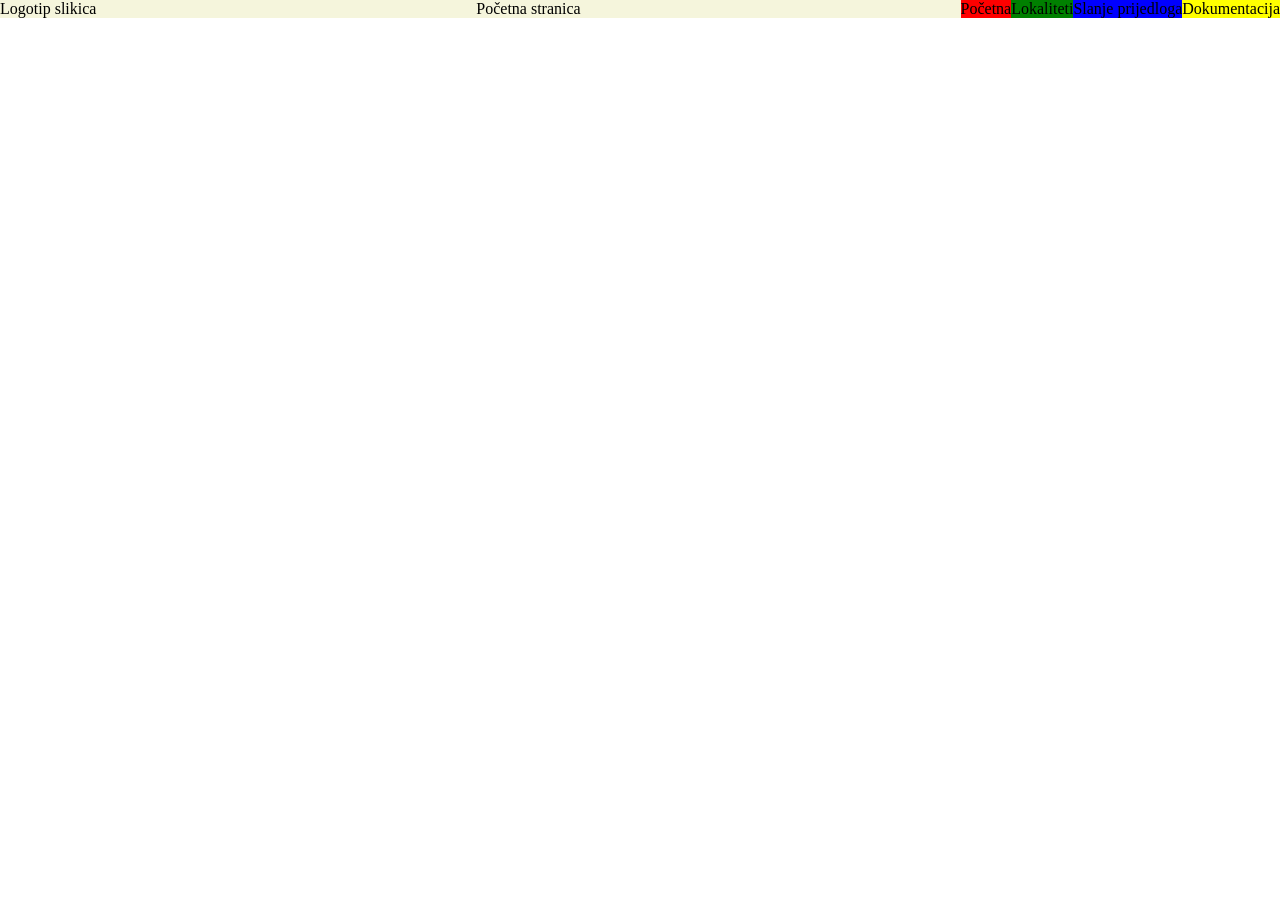
==== html/index.html @ 4439fed5 "Pocetak" ====
<!DOCTYPE html>
<html lang="en">
<head>
    <meta charset="UTF-8">
    <meta name="viewport" content="width=device-width, initial-scale=1.0">
    <link rel="stylesheet" href="../css/fperak24.css">
    <title>Početna stranica</title>
    <style>
        .navigacija {
            display:flex;
            background-color: beige;
            justify-content: space-between;
            
        }
        body {
            margin:0;
        }
        .navigacija_desni_dio {
            display: flex;
            justify-content: space-between;
            flex-direction: row;
        }
    </style>
</head>
<body>
    <nav>
        <div class="navigacija">
            <div>
                Logotip slikica
            </div>
            <div>
                Početna stranica
            </div>
            <div class="navigacija_desni_dio">
                <div style="background-color: red;">
                    Početna
                </div>
                <div style="background-color: green;">
                    Lokaliteti
                </div>
                <div style="background-color: blue;">
                    Slanje prijedloga
                </div>
                <div style="background-color: yellow;">
                    Dokumentacija
                </div>
            </div>
            
        </div>
    </nav>
    <main>

    </main>
    <aside id="lijevo">

    </aside>
    <aside id="desno">

    </aside>
    <footer>

    </footer>

</body>
</html>
---- css/fperak24.css ----
.navigacija {
    display:flex;
    background-color: beige;
    justify-content: space-between;
    
}
body {
    margin:0;
}
.gumbi_navigacije {
    display: flex;
    justify-content: space-between;
    flex-direction: row;
}
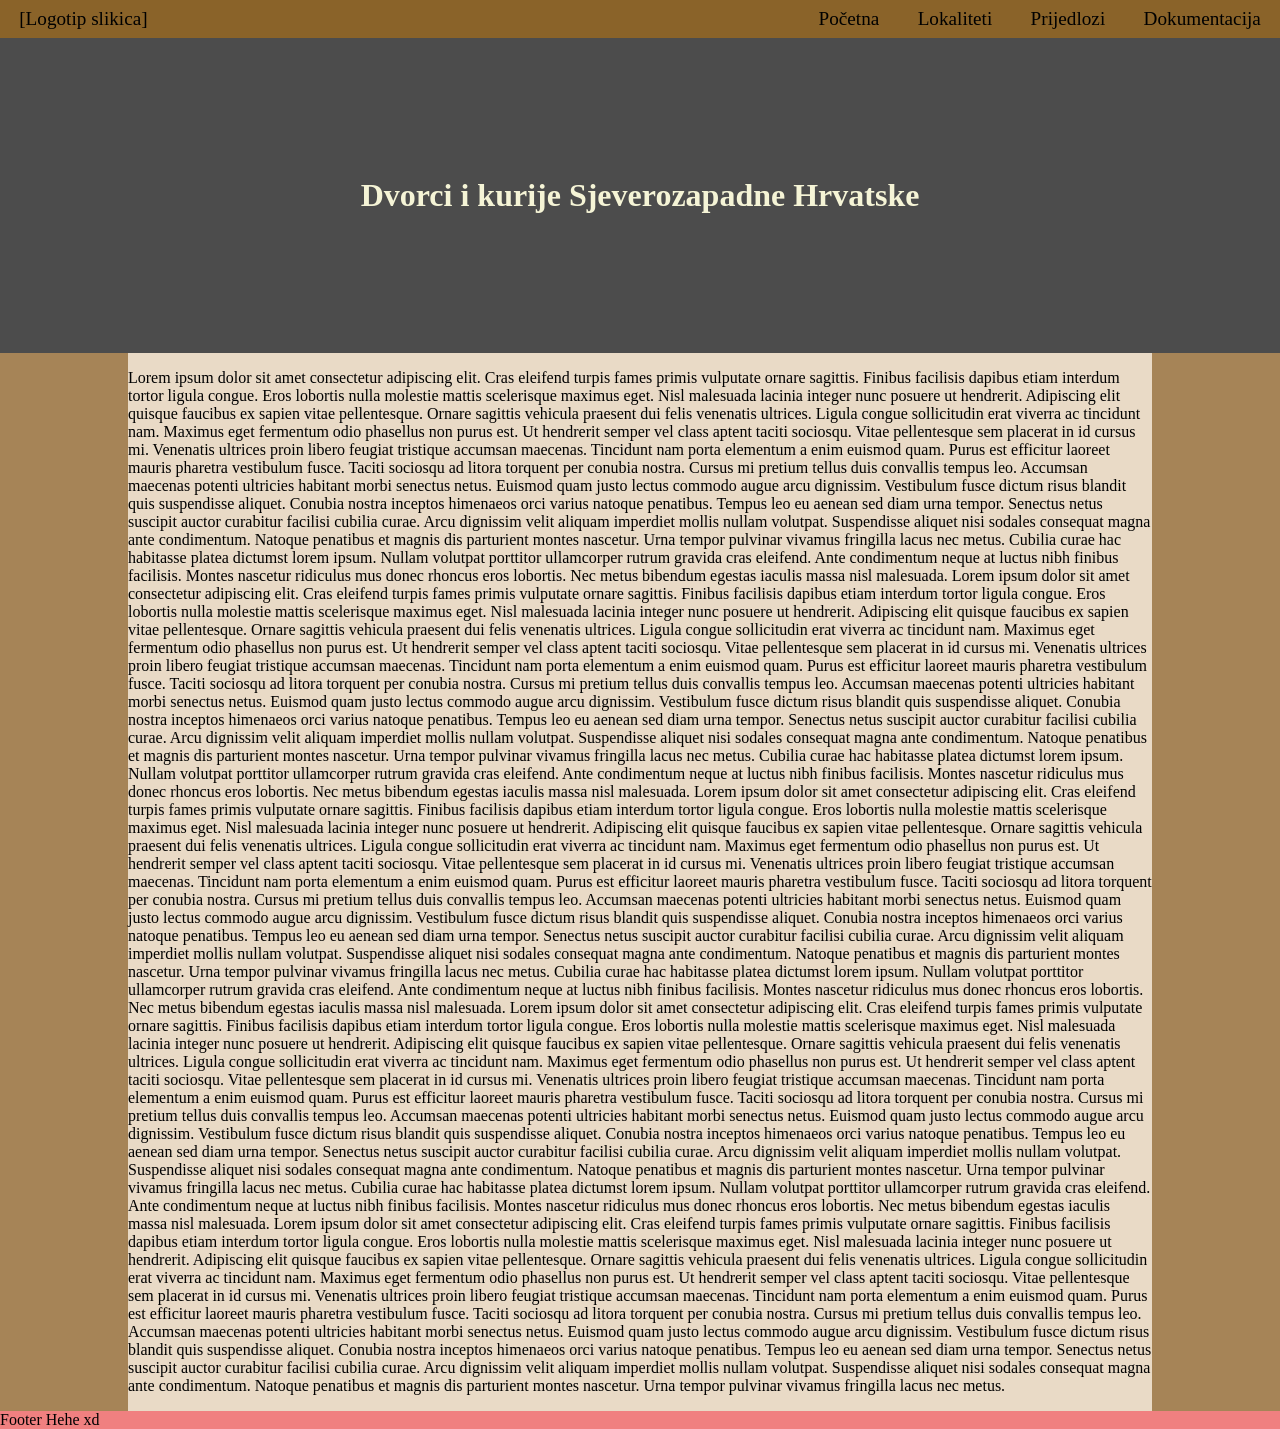
==== commit 9e180f18: "Prvi koraci" ====
--- a/html/index.html
+++ b/html/index.html
@@ -1,65 +1,240 @@
 <!DOCTYPE html>
 <html lang="en">
+
 <head>
     <meta charset="UTF-8">
     <meta name="viewport" content="width=device-width, initial-scale=1.0">
-    <link rel="stylesheet" href="../css/fperak24.css">
+    <!-- <link rel="stylesheet" href="../css/fperak24.css"> -->
     <title>Početna stranica</title>
     <style>
+        /* Responzivno za računalo (default), tablet () i mobitel () */
+        body {
+            margin: 0;
+            padding: 0;
+        }
+
+        /* ---------------------------- NAVIGACIJA ---------------------------- */
+        /* DODAJ RESPONZIVNO ZA NAVIGACIJU - AKO JE PREUSKI DISPLAY - OSTAJE NAVBAR S LOGOTIPOM I NEKAKVA IKONICA ZA KAO OTVARANJE MENIJA! */
+
         .navigacija {
-            display:flex;
-            background-color: beige;
+            display: flex;
             justify-content: space-between;
-            
-        }
-        body {
-            margin:0;
-        }
-        .navigacija_desni_dio {
-            display: flex;
-            justify-content: space-between;
-            flex-direction: row;
+            background-color: rgb(138, 99, 41);
+            min-height: 2em;
+            font-size: larger;
+        }
+
+        #nav_logo {
+            display: flex;
+            justify-content: start;
+            align-items: center;
+            margin: auto 1em;
+        }
+
+
+        /* Gumbi na desnoj strani navigacije */
+        #nav_gumbi {
+            display: flex;
+            justify-content: end;
+            align-items: stretch;
+            flex-wrap: wrap;
+        }
+
+        .nav_gumb {
+            display: flex;
+            align-items: center;
+            padding: 0 1em;
+        }
+
+        .nav_gumb:hover {
+            background-color: aliceblue;
+            cursor: pointer;
+        }
+
+        @media (max-width: 768px) {
+            .navigacija {
+                font-size: large;
+            }
+        }
+
+        @media (max-width: 600px) {
+            .navigacija {
+                font-size: medium;
+            }
+
+            .nav_gumb {
+                padding: 0 0.75em
+            }
+
+        }
+
+        /* ---------------------------- TIJELO STRANICE ---------------------------- */
+        header {
+            background-image: url("https://evarazdin.hr/upload/publish/418015/thumb/page-dvorac_6835c0446c649_860x484c.jpg");
+            background-position: center;
+            background-repeat: no-repeat;
+            background-size: cover;
+
+            height: 35vh;
+            width: 100vw;
+        }
+
+        #zatamnjenje {
+            display: flex;
+            justify-content: center;
+            align-items: center;
+            width: 100%;
+            height: 100%;
+            text-align: center;
+            vertical-align: middle;
+            color: rgb(245, 244, 214);
+            background-color: rgba(0, 0, 0, 0.7);
+        }
+
+
+        article {
+            display: grid;
+            grid-template-columns: 1fr 8fr 1fr;
+            background-color: rgb(166, 132, 87);
+
+        }
+
+        main {
+            grid-column: 2;
+            background-color: rgb(233, 218, 198);
+        }
+
+        footer {
+            background-color: lightcoral;
         }
     </style>
 </head>
+
 <body>
-    <nav>
-        <div class="navigacija">
-            <div>
-                Logotip slikica
-            </div>
-            <div>
-                Početna stranica
-            </div>
-            <div class="navigacija_desni_dio">
-                <div style="background-color: red;">
-                    Početna
-                </div>
-                <div style="background-color: green;">
-                    Lokaliteti
-                </div>
-                <div style="background-color: blue;">
-                    Slanje prijedloga
-                </div>
-                <div style="background-color: yellow;">
-                    Dokumentacija
-                </div>
-            </div>
-            
+    <nav class="navigacija">
+        <div id="nav_logo">
+            [Logotip slikica]
         </div>
+
+        <section id="nav_gumbi">
+            <div class="nav_gumb" id="pocetna_gumb">
+                Početna
+            </div>
+            <div class="nav_gumb" id="lokaliteti_dropdown">
+                Lokaliteti
+            </div>
+            <div class="nav_gumb" id="prijedlozi_gumb">
+                Prijedlozi
+            </div>
+            <div class="nav_gumb" id="dokumentacija_gumb">
+                Dokumentacija
+            </div>
+        </section>
     </nav>
-    <main>
-
-    </main>
-    <aside id="lijevo">
-
-    </aside>
-    <aside id="desno">
-
-    </aside>
+    <header>
+        <div id="zatamnjenje">
+            <h1>
+                Dvorci i kurije Sjeverozapadne Hrvatske
+            </h1>
+        </div>
+    </header>
+    <article>
+        <main>
+            <p>Lorem ipsum dolor sit amet consectetur adipiscing elit. Cras eleifend turpis fames primis vulputate
+                ornare sagittis. Finibus facilisis dapibus etiam interdum tortor ligula congue. Eros lobortis nulla
+                molestie mattis scelerisque maximus eget. Nisl malesuada lacinia integer nunc posuere ut hendrerit.
+                Adipiscing elit quisque faucibus ex sapien vitae pellentesque. Ornare sagittis vehicula praesent dui
+                felis venenatis ultrices. Ligula congue sollicitudin erat viverra ac tincidunt nam. Maximus eget
+                fermentum odio phasellus non purus est. Ut hendrerit semper vel class aptent taciti sociosqu. Vitae
+                pellentesque sem placerat in id cursus mi. Venenatis ultrices proin libero feugiat tristique accumsan
+                maecenas. Tincidunt nam porta elementum a enim euismod quam. Purus est efficitur laoreet mauris pharetra
+                vestibulum fusce. Taciti sociosqu ad litora torquent per conubia nostra. Cursus mi pretium tellus duis
+                convallis tempus leo. Accumsan maecenas potenti ultricies habitant morbi senectus netus. Euismod quam
+                justo lectus commodo augue arcu dignissim. Vestibulum fusce dictum risus blandit quis suspendisse
+                aliquet. Conubia nostra inceptos himenaeos orci varius natoque penatibus. Tempus leo eu aenean sed diam
+                urna tempor. Senectus netus suscipit auctor curabitur facilisi cubilia curae. Arcu dignissim velit
+                aliquam imperdiet mollis nullam volutpat. Suspendisse aliquet nisi sodales consequat magna ante
+                condimentum. Natoque penatibus et magnis dis parturient montes nascetur. Urna tempor pulvinar vivamus
+                fringilla lacus nec metus. Cubilia curae hac habitasse platea dictumst lorem ipsum. Nullam volutpat
+                porttitor ullamcorper rutrum gravida cras eleifend. Ante condimentum neque at luctus nibh finibus
+                facilisis. Montes nascetur ridiculus mus donec rhoncus eros lobortis. Nec metus bibendum egestas iaculis
+                massa nisl malesuada. Lorem ipsum dolor sit amet consectetur adipiscing elit. Cras eleifend turpis fames
+                primis vulputate ornare sagittis. Finibus facilisis dapibus etiam interdum tortor ligula congue. Eros
+                lobortis nulla molestie mattis scelerisque maximus eget. Nisl malesuada lacinia integer nunc posuere ut
+                hendrerit. Adipiscing elit quisque faucibus ex sapien vitae pellentesque. Ornare sagittis vehicula
+                praesent dui felis venenatis ultrices. Ligula congue sollicitudin erat viverra ac tincidunt nam. Maximus
+                eget fermentum odio phasellus non purus est. Ut hendrerit semper vel class aptent taciti sociosqu. Vitae
+                pellentesque sem placerat in id cursus mi. Venenatis ultrices proin libero feugiat tristique accumsan
+                maecenas. Tincidunt nam porta elementum a enim euismod quam. Purus est efficitur laoreet mauris pharetra
+                vestibulum fusce. Taciti sociosqu ad litora torquent per conubia nostra. Cursus mi pretium tellus duis
+                convallis tempus leo. Accumsan maecenas potenti ultricies habitant morbi senectus netus. Euismod quam
+                justo lectus commodo augue arcu dignissim. Vestibulum fusce dictum risus blandit quis suspendisse
+                aliquet. Conubia nostra inceptos himenaeos orci varius natoque penatibus. Tempus leo eu aenean sed diam
+                urna tempor. Senectus netus suscipit auctor curabitur facilisi cubilia curae. Arcu dignissim velit
+                aliquam imperdiet mollis nullam volutpat. Suspendisse aliquet nisi sodales consequat magna ante
+                condimentum. Natoque penatibus et magnis dis parturient montes nascetur. Urna tempor pulvinar vivamus
+                fringilla lacus nec metus. Cubilia curae hac habitasse platea dictumst lorem ipsum. Nullam volutpat
+                porttitor ullamcorper rutrum gravida cras eleifend. Ante condimentum neque at luctus nibh finibus
+                facilisis. Montes nascetur ridiculus mus donec rhoncus eros lobortis. Nec metus bibendum egestas iaculis
+                massa nisl malesuada. Lorem ipsum dolor sit amet consectetur adipiscing elit. Cras eleifend turpis fames
+                primis vulputate ornare sagittis. Finibus facilisis dapibus etiam interdum tortor ligula congue. Eros
+                lobortis nulla molestie mattis scelerisque maximus eget. Nisl malesuada lacinia integer nunc posuere ut
+                hendrerit. Adipiscing elit quisque faucibus ex sapien vitae pellentesque. Ornare sagittis vehicula
+                praesent dui felis venenatis ultrices. Ligula congue sollicitudin erat viverra ac tincidunt nam. Maximus
+                eget fermentum odio phasellus non purus est. Ut hendrerit semper vel class aptent taciti sociosqu. Vitae
+                pellentesque sem placerat in id cursus mi. Venenatis ultrices proin libero feugiat tristique accumsan
+                maecenas. Tincidunt nam porta elementum a enim euismod quam. Purus est efficitur laoreet mauris pharetra
+                vestibulum fusce. Taciti sociosqu ad litora torquent per conubia nostra. Cursus mi pretium tellus duis
+                convallis tempus leo. Accumsan maecenas potenti ultricies habitant morbi senectus netus. Euismod quam
+                justo lectus commodo augue arcu dignissim. Vestibulum fusce dictum risus blandit quis suspendisse
+                aliquet. Conubia nostra inceptos himenaeos orci varius natoque penatibus. Tempus leo eu aenean sed diam
+                urna tempor. Senectus netus suscipit auctor curabitur facilisi cubilia curae. Arcu dignissim velit
+                aliquam imperdiet mollis nullam volutpat. Suspendisse aliquet nisi sodales consequat magna ante
+                condimentum. Natoque penatibus et magnis dis parturient montes nascetur. Urna tempor pulvinar vivamus
+                fringilla lacus nec metus. Cubilia curae hac habitasse platea dictumst lorem ipsum. Nullam volutpat
+                porttitor ullamcorper rutrum gravida cras eleifend. Ante condimentum neque at luctus nibh finibus
+                facilisis. Montes nascetur ridiculus mus donec rhoncus eros lobortis. Nec metus bibendum egestas iaculis
+                massa nisl malesuada. Lorem ipsum dolor sit amet consectetur adipiscing elit. Cras eleifend turpis fames
+                primis vulputate ornare sagittis. Finibus facilisis dapibus etiam interdum tortor ligula congue. Eros
+                lobortis nulla molestie mattis scelerisque maximus eget. Nisl malesuada lacinia integer nunc posuere ut
+                hendrerit. Adipiscing elit quisque faucibus ex sapien vitae pellentesque. Ornare sagittis vehicula
+                praesent dui felis venenatis ultrices. Ligula congue sollicitudin erat viverra ac tincidunt nam. Maximus
+                eget fermentum odio phasellus non purus est. Ut hendrerit semper vel class aptent taciti sociosqu. Vitae
+                pellentesque sem placerat in id cursus mi. Venenatis ultrices proin libero feugiat tristique accumsan
+                maecenas. Tincidunt nam porta elementum a enim euismod quam. Purus est efficitur laoreet mauris pharetra
+                vestibulum fusce. Taciti sociosqu ad litora torquent per conubia nostra. Cursus mi pretium tellus duis
+                convallis tempus leo. Accumsan maecenas potenti ultricies habitant morbi senectus netus. Euismod quam
+                justo lectus commodo augue arcu dignissim. Vestibulum fusce dictum risus blandit quis suspendisse
+                aliquet. Conubia nostra inceptos himenaeos orci varius natoque penatibus. Tempus leo eu aenean sed diam
+                urna tempor. Senectus netus suscipit auctor curabitur facilisi cubilia curae. Arcu dignissim velit
+                aliquam imperdiet mollis nullam volutpat. Suspendisse aliquet nisi sodales consequat magna ante
+                condimentum. Natoque penatibus et magnis dis parturient montes nascetur. Urna tempor pulvinar vivamus
+                fringilla lacus nec metus. Cubilia curae hac habitasse platea dictumst lorem ipsum. Nullam volutpat
+                porttitor ullamcorper rutrum gravida cras eleifend. Ante condimentum neque at luctus nibh finibus
+                facilisis. Montes nascetur ridiculus mus donec rhoncus eros lobortis. Nec metus bibendum egestas iaculis
+                massa nisl malesuada. Lorem ipsum dolor sit amet consectetur adipiscing elit. Cras eleifend turpis fames
+                primis vulputate ornare sagittis. Finibus facilisis dapibus etiam interdum tortor ligula congue. Eros
+                lobortis nulla molestie mattis scelerisque maximus eget. Nisl malesuada lacinia integer nunc posuere ut
+                hendrerit. Adipiscing elit quisque faucibus ex sapien vitae pellentesque. Ornare sagittis vehicula
+                praesent dui felis venenatis ultrices. Ligula congue sollicitudin erat viverra ac tincidunt nam. Maximus
+                eget fermentum odio phasellus non purus est. Ut hendrerit semper vel class aptent taciti sociosqu. Vitae
+                pellentesque sem placerat in id cursus mi. Venenatis ultrices proin libero feugiat tristique accumsan
+                maecenas. Tincidunt nam porta elementum a enim euismod quam. Purus est efficitur laoreet mauris pharetra
+                vestibulum fusce. Taciti sociosqu ad litora torquent per conubia nostra. Cursus mi pretium tellus duis
+                convallis tempus leo. Accumsan maecenas potenti ultricies habitant morbi senectus netus. Euismod quam
+                justo lectus commodo augue arcu dignissim. Vestibulum fusce dictum risus blandit quis suspendisse
+                aliquet. Conubia nostra inceptos himenaeos orci varius natoque penatibus. Tempus leo eu aenean sed diam
+                urna tempor. Senectus netus suscipit auctor curabitur facilisi cubilia curae. Arcu dignissim velit
+                aliquam imperdiet mollis nullam volutpat. Suspendisse aliquet nisi sodales consequat magna ante
+                condimentum. Natoque penatibus et magnis dis parturient montes nascetur. Urna tempor pulvinar vivamus
+                fringilla lacus nec metus.</p>
+        </main>
+    </article>
+
     <footer>
-
+        Footer Hehe xd
     </footer>
 
 </body>
+
 </html>
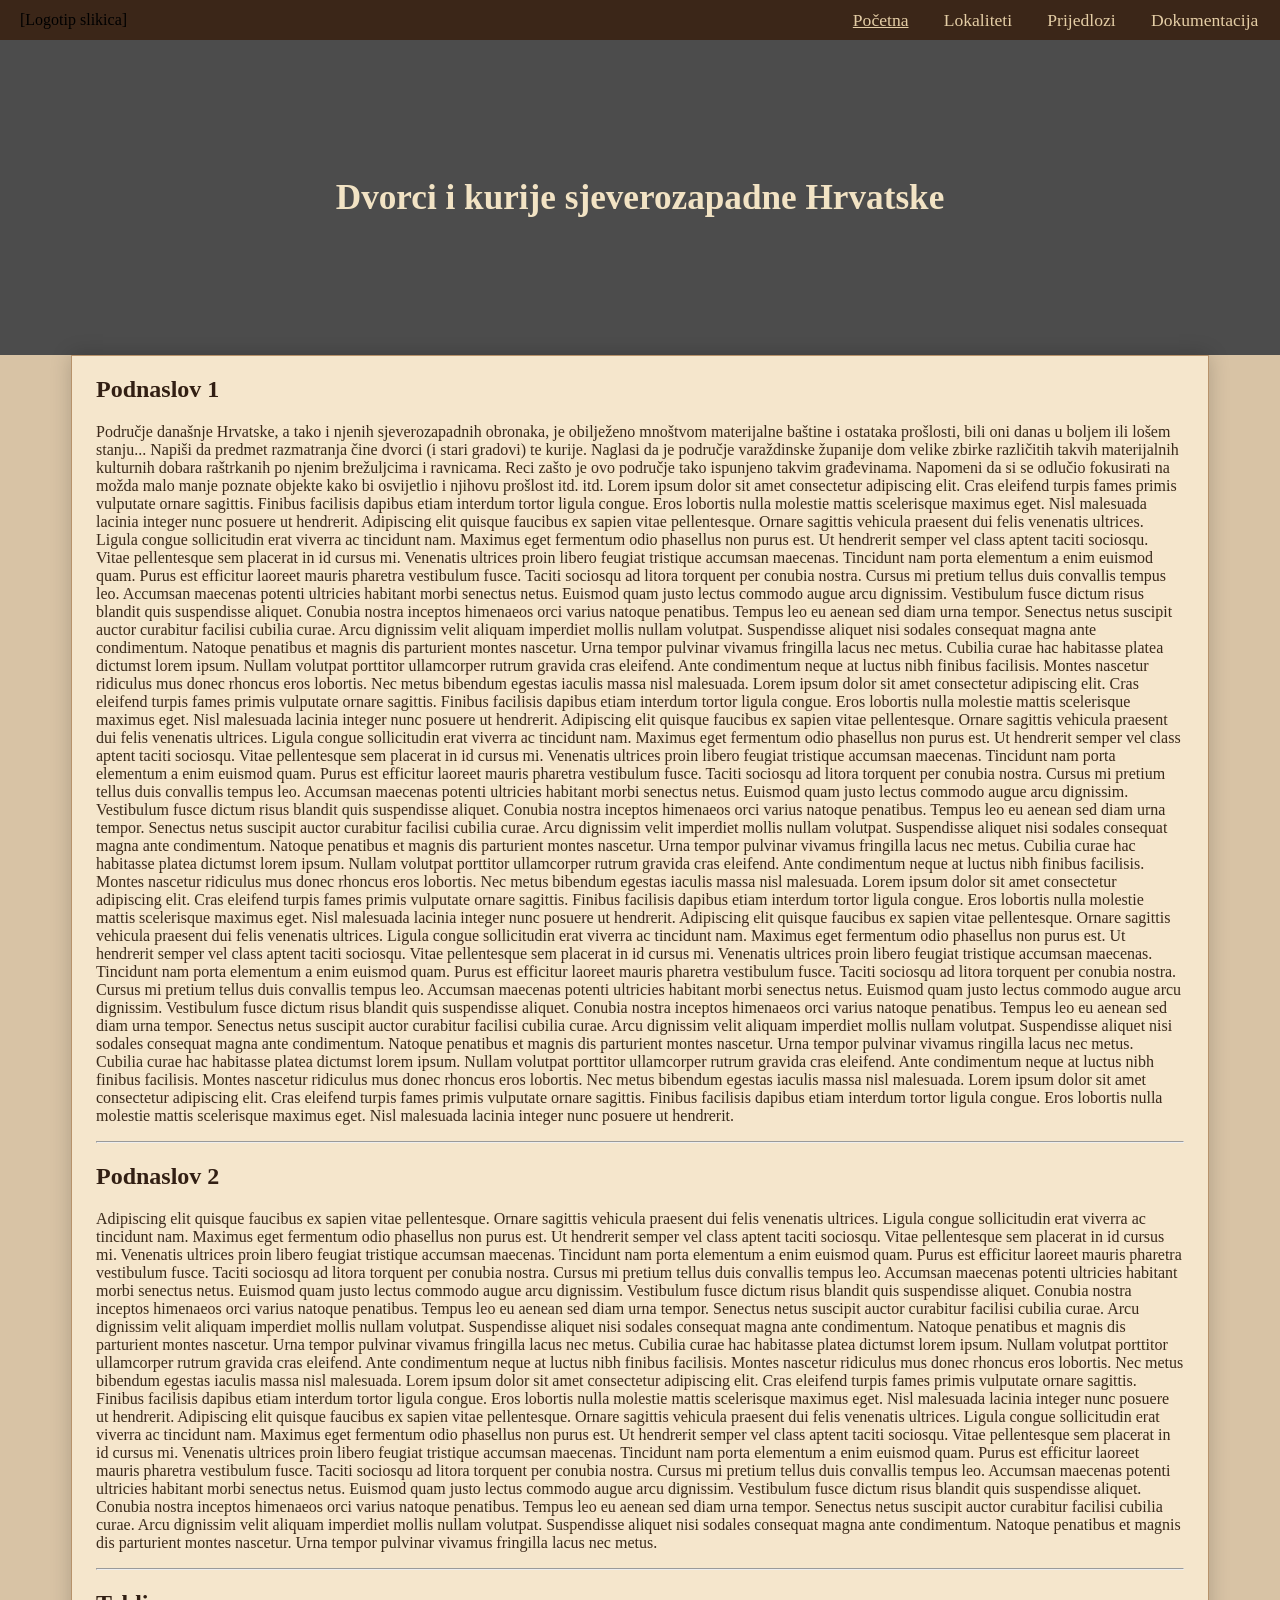
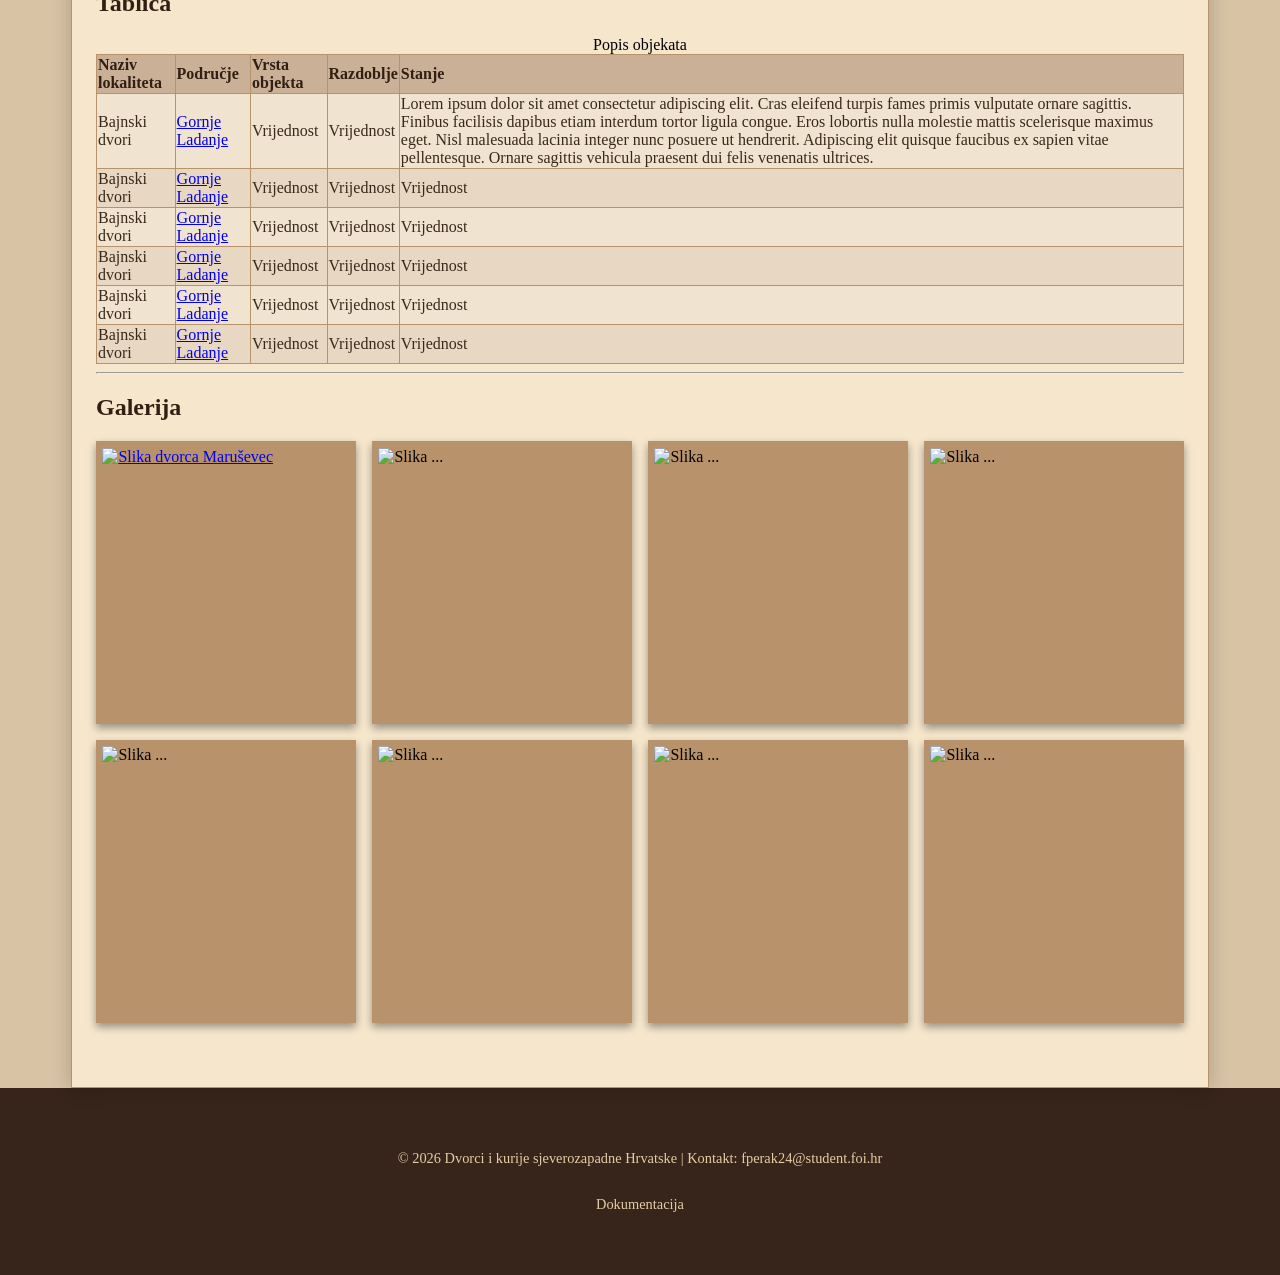
==== commit c7f91acd: "..." ====
--- a/html/index.html
+++ b/html/index.html
@@ -4,110 +4,9 @@
 <head>
     <meta charset="UTF-8">
     <meta name="viewport" content="width=device-width, initial-scale=1.0">
-    <!-- <link rel="stylesheet" href="../css/fperak24.css"> -->
+    <link rel="stylesheet" href="../css/fperak24.css">
+    <link rel="stylesheet" href="../css/index.css">
     <title>Početna stranica</title>
-    <style>
-        /* Responzivno za računalo (default), tablet () i mobitel () */
-        body {
-            margin: 0;
-            padding: 0;
-        }
-
-        /* ---------------------------- NAVIGACIJA ---------------------------- */
-        /* DODAJ RESPONZIVNO ZA NAVIGACIJU - AKO JE PREUSKI DISPLAY - OSTAJE NAVBAR S LOGOTIPOM I NEKAKVA IKONICA ZA KAO OTVARANJE MENIJA! */
-
-        .navigacija {
-            display: flex;
-            justify-content: space-between;
-            background-color: rgb(138, 99, 41);
-            min-height: 2em;
-            font-size: larger;
-        }
-
-        #nav_logo {
-            display: flex;
-            justify-content: start;
-            align-items: center;
-            margin: auto 1em;
-        }
-
-
-        /* Gumbi na desnoj strani navigacije */
-        #nav_gumbi {
-            display: flex;
-            justify-content: end;
-            align-items: stretch;
-            flex-wrap: wrap;
-        }
-
-        .nav_gumb {
-            display: flex;
-            align-items: center;
-            padding: 0 1em;
-        }
-
-        .nav_gumb:hover {
-            background-color: aliceblue;
-            cursor: pointer;
-        }
-
-        @media (max-width: 768px) {
-            .navigacija {
-                font-size: large;
-            }
-        }
-
-        @media (max-width: 600px) {
-            .navigacija {
-                font-size: medium;
-            }
-
-            .nav_gumb {
-                padding: 0 0.75em
-            }
-
-        }
-
-        /* ---------------------------- TIJELO STRANICE ---------------------------- */
-        header {
-            background-image: url("https://evarazdin.hr/upload/publish/418015/thumb/page-dvorac_6835c0446c649_860x484c.jpg");
-            background-position: center;
-            background-repeat: no-repeat;
-            background-size: cover;
-
-            height: 35vh;
-            width: 100vw;
-        }
-
-        #zatamnjenje {
-            display: flex;
-            justify-content: center;
-            align-items: center;
-            width: 100%;
-            height: 100%;
-            text-align: center;
-            vertical-align: middle;
-            color: rgb(245, 244, 214);
-            background-color: rgba(0, 0, 0, 0.7);
-        }
-
-
-        article {
-            display: grid;
-            grid-template-columns: 1fr 8fr 1fr;
-            background-color: rgb(166, 132, 87);
-
-        }
-
-        main {
-            grid-column: 2;
-            background-color: rgb(233, 218, 198);
-        }
-
-        footer {
-            background-color: lightcoral;
-        }
-    </style>
 </head>
 
 <body>
@@ -117,30 +16,39 @@
         </div>
 
         <section id="nav_gumbi">
-            <div class="nav_gumb" id="pocetna_gumb">
+            <a class="nav_gumb" id="pocetna_gumb" href="index.html">
                 Početna
-            </div>
-            <div class="nav_gumb" id="lokaliteti_dropdown">
+            </a>
+            <a class="nav_gumb" id="lokaliteti_gumb" href="lokaliteti.html">
                 Lokaliteti
-            </div>
-            <div class="nav_gumb" id="prijedlozi_gumb">
+            </a>
+            <a class="nav_gumb" id="prijedlozi_gumb" href="prijedlozi.html">
                 Prijedlozi
-            </div>
-            <div class="nav_gumb" id="dokumentacija_gumb">
+            </a>
+            <a class="nav_gumb" id="dokumentacija_gumb" href="dokumentacija.html">
                 Dokumentacija
-            </div>
+            </a>
         </section>
     </nav>
     <header>
         <div id="zatamnjenje">
             <h1>
-                Dvorci i kurije Sjeverozapadne Hrvatske
+                Dvorci i kurije sjeverozapadne Hrvatske
             </h1>
         </div>
     </header>
-    <article>
-        <main>
-            <p>Lorem ipsum dolor sit amet consectetur adipiscing elit. Cras eleifend turpis fames primis vulputate
+    <main>
+        <article>
+            <h2>Podnaslov 1</h2>
+            <p>
+                Područje današnje Hrvatske, a tako i njenih sjeverozapadnih obronaka, je obilježeno mnoštvom materijalne
+                baštine i ostataka prošlosti, bili oni danas u boljem ili lošem stanju... Napiši da predmet razmatranja
+                čine dvorci (i stari gradovi) te kurije. Naglasi da je područje varaždinske županije dom velike zbirke
+                različitih takvih materijalnih kulturnih dobara raštrkanih po njenim brežuljcima i ravnicama. Reci zašto
+                je ovo područje tako ispunjeno takvim građevinama. Napomeni da si se odlučio fokusirati na možda malo
+                manje poznate objekte kako bi osvijetlio i njihovu prošlost itd. itd.
+
+                Lorem ipsum dolor sit amet consectetur adipiscing elit. Cras eleifend turpis fames primis vulputate
                 ornare sagittis. Finibus facilisis dapibus etiam interdum tortor ligula congue. Eros lobortis nulla
                 molestie mattis scelerisque maximus eget. Nisl malesuada lacinia integer nunc posuere ut hendrerit.
                 Adipiscing elit quisque faucibus ex sapien vitae pellentesque. Ornare sagittis vehicula praesent dui
@@ -171,7 +79,7 @@
                 justo lectus commodo augue arcu dignissim. Vestibulum fusce dictum risus blandit quis suspendisse
                 aliquet. Conubia nostra inceptos himenaeos orci varius natoque penatibus. Tempus leo eu aenean sed diam
                 urna tempor. Senectus netus suscipit auctor curabitur facilisi cubilia curae. Arcu dignissim velit
-                aliquam imperdiet mollis nullam volutpat. Suspendisse aliquet nisi sodales consequat magna ante
+                imperdiet mollis nullam volutpat. Suspendisse aliquet nisi sodales consequat magna ante
                 condimentum. Natoque penatibus et magnis dis parturient montes nascetur. Urna tempor pulvinar vivamus
                 fringilla lacus nec metus. Cubilia curae hac habitasse platea dictumst lorem ipsum. Nullam volutpat
                 porttitor ullamcorper rutrum gravida cras eleifend. Ante condimentum neque at luctus nibh finibus
@@ -191,6 +99,29 @@
                 urna tempor. Senectus netus suscipit auctor curabitur facilisi cubilia curae. Arcu dignissim velit
                 aliquam imperdiet mollis nullam volutpat. Suspendisse aliquet nisi sodales consequat magna ante
                 condimentum. Natoque penatibus et magnis dis parturient montes nascetur. Urna tempor pulvinar vivamus
+                ringilla lacus nec metus. Cubilia curae hac habitasse platea dictumst lorem ipsum. Nullam volutpat
+                porttitor ullamcorper rutrum gravida cras eleifend. Ante condimentum neque at luctus nibh finibus
+                facilisis. Montes nascetur ridiculus mus donec rhoncus eros lobortis. Nec metus bibendum egestas iaculis
+                massa nisl malesuada. Lorem ipsum dolor sit amet consectetur adipiscing elit. Cras eleifend turpis fames
+                primis vulputate ornare sagittis. Finibus facilisis dapibus etiam interdum tortor ligula congue. Eros
+                lobortis nulla molestie mattis scelerisque maximus eget. Nisl malesuada lacinia integer nunc posuere ut
+                hendrerit.
+            </p>
+            <hr>
+            <h2>Podnaslov 2</h2>
+            <p>
+                Adipiscing elit quisque faucibus ex sapien vitae pellentesque. Ornare sagittis vehicula
+                praesent dui felis venenatis ultrices. Ligula congue sollicitudin erat viverra ac tincidunt nam. Maximus
+                eget fermentum odio phasellus non purus est. Ut hendrerit semper vel class aptent taciti sociosqu. Vitae
+                pellentesque sem placerat in id cursus mi. Venenatis ultrices proin libero feugiat tristique accumsan
+                maecenas. Tincidunt nam porta elementum a enim euismod quam. Purus est efficitur laoreet mauris pharetra
+                vestibulum fusce. Taciti sociosqu ad litora torquent per conubia nostra. Cursus mi pretium tellus duis
+                convallis tempus leo. Accumsan maecenas potenti ultricies habitant morbi senectus netus. Euismod quam
+                justo lectus commodo augue arcu dignissim. Vestibulum fusce dictum risus blandit quis suspendisse
+                aliquet. Conubia nostra inceptos himenaeos orci varius natoque penatibus. Tempus leo eu aenean sed diam
+                urna tempor. Senectus netus suscipit auctor curabitur facilisi cubilia curae. Arcu dignissim velit
+                aliquam imperdiet mollis nullam volutpat. Suspendisse aliquet nisi sodales consequat magna ante
+                condimentum. Natoque penatibus et magnis dis parturient montes nascetur. Urna tempor pulvinar vivamus
                 fringilla lacus nec metus. Cubilia curae hac habitasse platea dictumst lorem ipsum. Nullam volutpat
                 porttitor ullamcorper rutrum gravida cras eleifend. Ante condimentum neque at luctus nibh finibus
                 facilisis. Montes nascetur ridiculus mus donec rhoncus eros lobortis. Nec metus bibendum egestas iaculis
@@ -209,30 +140,145 @@
                 urna tempor. Senectus netus suscipit auctor curabitur facilisi cubilia curae. Arcu dignissim velit
                 aliquam imperdiet mollis nullam volutpat. Suspendisse aliquet nisi sodales consequat magna ante
                 condimentum. Natoque penatibus et magnis dis parturient montes nascetur. Urna tempor pulvinar vivamus
-                fringilla lacus nec metus. Cubilia curae hac habitasse platea dictumst lorem ipsum. Nullam volutpat
-                porttitor ullamcorper rutrum gravida cras eleifend. Ante condimentum neque at luctus nibh finibus
-                facilisis. Montes nascetur ridiculus mus donec rhoncus eros lobortis. Nec metus bibendum egestas iaculis
-                massa nisl malesuada. Lorem ipsum dolor sit amet consectetur adipiscing elit. Cras eleifend turpis fames
-                primis vulputate ornare sagittis. Finibus facilisis dapibus etiam interdum tortor ligula congue. Eros
-                lobortis nulla molestie mattis scelerisque maximus eget. Nisl malesuada lacinia integer nunc posuere ut
-                hendrerit. Adipiscing elit quisque faucibus ex sapien vitae pellentesque. Ornare sagittis vehicula
-                praesent dui felis venenatis ultrices. Ligula congue sollicitudin erat viverra ac tincidunt nam. Maximus
-                eget fermentum odio phasellus non purus est. Ut hendrerit semper vel class aptent taciti sociosqu. Vitae
-                pellentesque sem placerat in id cursus mi. Venenatis ultrices proin libero feugiat tristique accumsan
-                maecenas. Tincidunt nam porta elementum a enim euismod quam. Purus est efficitur laoreet mauris pharetra
-                vestibulum fusce. Taciti sociosqu ad litora torquent per conubia nostra. Cursus mi pretium tellus duis
-                convallis tempus leo. Accumsan maecenas potenti ultricies habitant morbi senectus netus. Euismod quam
-                justo lectus commodo augue arcu dignissim. Vestibulum fusce dictum risus blandit quis suspendisse
-                aliquet. Conubia nostra inceptos himenaeos orci varius natoque penatibus. Tempus leo eu aenean sed diam
-                urna tempor. Senectus netus suscipit auctor curabitur facilisi cubilia curae. Arcu dignissim velit
-                aliquam imperdiet mollis nullam volutpat. Suspendisse aliquet nisi sodales consequat magna ante
-                condimentum. Natoque penatibus et magnis dis parturient montes nascetur. Urna tempor pulvinar vivamus
-                fringilla lacus nec metus.</p>
-        </main>
-    </article>
+                fringilla lacus nec metus.
+            </p>
+            <hr>
+            <section>
+                <h2>Tablica</h2>
+                <table>
+                    <caption>Popis objekata</caption>
+                    <thead>
+                        <tr>
+                            <th>Naziv lokaliteta</th>
+                            <th>Područje</th>
+                            <th>Vrsta objekta</th>
+                            <th>Razdoblje</th>
+                            <th>Stanje</th>
+                        </tr>
+                    </thead>
+                    <tbody>
+                        <tr>
+                            <td> Bajnski dvori </td>
+                            <td> <a href="https://maps.app.goo.gl/PFdmUgcEg6C6JM7x6" target="_blank">Gornje Ladanje </a>
+                            </td>
+                            <td> Vrijednost </td>
+                            <td> Vrijednost </td>
+                            <td> Lorem ipsum dolor sit amet consectetur adipiscing elit. Cras eleifend turpis fames
+                                primis vulputate
+                                ornare sagittis. Finibus facilisis dapibus etiam interdum tortor ligula congue. Eros
+                                lobortis nulla
+                                molestie mattis scelerisque maximus eget. Nisl malesuada lacinia integer nunc posuere ut
+                                hendrerit.
+                                Adipiscing elit quisque faucibus ex sapien vitae pellentesque. Ornare sagittis vehicula
+                                praesent dui
+                                felis venenatis ultrices. </td>
+                        </tr>
+                        <tr class="parni_redak">
+                            <td> Bajnski dvori </td>
+                            <td> <a href="https://maps.app.goo.gl/PFdmUgcEg6C6JM7x6" target="_blank">Gornje Ladanje </a>
+                            </td>
+                            <td> Vrijednost </td>
+                            <td> Vrijednost </td>
+                            <td> Vrijednost </td>
+                        </tr>
+                        <tr>
+                            <td> Bajnski dvori </td>
+                            <td> <a href="https://maps.app.goo.gl/PFdmUgcEg6C6JM7x6" target="_blank">Gornje Ladanje </a>
+                            </td>
+                            <td> Vrijednost </td>
+                            <td> Vrijednost </td>
+                            <td> Vrijednost </td>
+                        </tr>
+                        <tr class="parni_redak">
+                            <td> Bajnski dvori </td>
+                            <td> <a href="https://maps.app.goo.gl/PFdmUgcEg6C6JM7x6" target="_blank">Gornje Ladanje </a>
+                            </td>
+                            <td> Vrijednost </td>
+                            <td> Vrijednost </td>
+                            <td> Vrijednost </td>
+                        </tr>
+                        <tr>
+                            <td> Bajnski dvori </td>
+                            <td> <a href="https://maps.app.goo.gl/PFdmUgcEg6C6JM7x6" target="_blank">Gornje Ladanje </a>
+                            </td>
+                            <td> Vrijednost </td>
+                            <td> Vrijednost </td>
+                            <td> Vrijednost </td>
+                        </tr>
+                        <tr class="parni_redak">
+                            <td> Bajnski dvori </td>
+                            <td> <a href="https://maps.app.goo.gl/PFdmUgcEg6C6JM7x6" target="_blank">Gornje Ladanje </a>
+                            </td>
+                            <td> Vrijednost </td>
+                            <td> Vrijednost </td>
+                            <td> Vrijednost </td>
+                        </tr>
+                    </tbody>
+                </table>
+            </section>
+            <hr>
+            <h2>Galerija</h2>
+            <section class="galerija">
+                <div class="galerija_slika">
+                    <a href="https://hr.wikipedia.org/wiki/Dvorac_Maru%C5%A1evec">
+                        <img src="https://upload.wikimedia.org/wikipedia/commons/c/cb/Dvorac_Marusevec3.JPG"
+                            alt="Slika dvorca Maruševec" />
+                    </a>
+                </div>
+                <div class="galerija_slika">
+                    <a>
+                        <img src="https://upload.wikimedia.org/wikipedia/commons/c/cb/Dvorac_Marusevec3.JPG"
+                            alt="Slika ..." />
+                    </a>
+                </div>
+                <div class="galerija_slika">
+                    <a>
+                        <img src="https://upload.wikimedia.org/wikipedia/commons/c/cb/Dvorac_Marusevec3.JPG"
+                            alt="Slika ..." />
+                    </a>
+                </div>
+                <div class="galerija_slika">
+                    <a>
+                        <img src="https://upload.wikimedia.org/wikipedia/commons/c/cb/Dvorac_Marusevec3.JPG"
+                            alt="Slika ..." />
+                    </a>
+                </div>
+                <div class="galerija_slika">
+                    <a>
+                        <img src="https://upload.wikimedia.org/wikipedia/commons/c/cb/Dvorac_Marusevec3.JPG"
+                            alt="Slika ..." />
+                    </a>
+                </div>
+                <div class="galerija_slika">
+                    <a>
+                        <img src="https://upload.wikimedia.org/wikipedia/commons/c/cb/Dvorac_Marusevec3.JPG"
+                            alt="Slika ..." />
+                    </a>
+                </div>
+                <div class="galerija_slika">
+                    <a>
+                        <img src="https://upload.wikimedia.org/wikipedia/commons/c/cb/Dvorac_Marusevec3.JPG"
+                            alt="Slika ..." />
+                    </a>
+                </div>
+                <div class="galerija_slika">
+                    <a>
+                        <img src="https://upload.wikimedia.org/wikipedia/commons/c/cb/Dvorac_Marusevec3.JPG"
+                            alt="Slika ..." />
+                    </a>
+                </div>
+            </section>
+        </article>
+    </main>
 
     <footer>
-        Footer Hehe xd
+        <p>
+            <a href="https://creativecommons.org/public-domain/cc0/" target="_blank">&copy</a> 2026 Dvorci i kurije
+            sjeverozapadne Hrvatske | Kontakt: <a href="mailto:fperak24@student.foi.hr"> fperak24@student.foi.hr </a>
+        </p>
+        <p>
+            <a href="./dokumentacija.html">Dokumentacija</a>
+        </p>
     </footer>
 
 </body>
--- a/css/fperak24.css
+++ b/css/fperak24.css
@@ -1,14 +1,332 @@
+/* ------------------------------------------------- RESPONZIVNOST -------------------------------------------------
+            Stranica je responzivna za mobitele (širine do 600px), tablete (širine do 768px) i računala (preostale širine)
+
+            
+           ----------------------------- BOJE - LEGENDA --------------------------
+            Naslov - h1
+            Podnaslovi - h2
+            Tekst tijela - p (main i footer), th, td, caption, 
+            --------TEKST--------
+            Tamni tekst i naslovi: #321F13
+            Tekst tijela: #3A291A
+            Svijetli tekst na tamnoj pozadini: #E4CDA5
+
+            -------BOJE POZADINE--------
+            Tamna za navbar i footer: #3B2618
+            Vanjska main pozadina: #D8C3A5
+            Unutarnja main pozadina: #F5E6CC
+            
+            ---------HOVER I BORDER------------
+            Border standardni i za galeriju: #B7926A
+            Hover za tekst i galeriju: #D2B07A
+
+            ----------TABLICE----------
+            Pozadina tablice: F0E3D0
+            Parni redak: #E8D7C3
+            Obrub: #B7926A (standardni)
+            Tekst: #321F13 (tamni tekst standardni) i #3A291A (tekst tijela standardni)
+        
+           ----------------------------- VELIČINE TEKSTA - LEGENDA --------------------------
+            Naslov (h1)
+            2.2em desktop
+            1.8em tablet
+            1.5em mobitel
+
+            Podnaslovi (h2)
+            1.5em desktop
+            1.3em tablet
+            1.2em mobitel
+
+            Navbar tekst
+            1.1em desktop
+            1em tablet
+            0.9em mobitel
+
+            Tekst tijela (p, th, td, caption)
+            1em desktop
+            0.95em tablet
+            0.9em mobitel
+
+            Footer tekst
+            0.9em desktop
+            0.85em tablet
+            0.8em mobitel
+        */
+
+body {
+  margin: 0;
+  padding: 0;
+}
+
+/* ---------------------------- NAVIGACIJA ---------------------------- */
+/* DODAJ RESPONZIVNO ZA NAVIGACIJU - AKO JE PREUSKI DISPLAY - OSTAJE NAVBAR S LOGOTIPOM I NEKAKVA IKONICA ZA KAO OTVARANJE MENIJA! */
+
 .navigacija {
-    display:flex;
-    background-color: beige;
-    justify-content: space-between;
-    
-}
-body {
-    margin:0;
-}
-.gumbi_navigacije {
-    display: flex;
-    justify-content: space-between;
-    flex-direction: row;
+  display: flex;
+  justify-content: space-between;
+  background-color: #3B2618;
+  min-height: 2em;
+  padding: 0.25em;
+}
+
+#nav_logo {
+  display: flex;
+  justify-content: start;
+  align-items: center;
+  margin: auto 1em;
+}
+
+
+/* Gumbi na desnoj strani navigacije */
+#nav_gumbi {
+  display: flex;
+  justify-content: end;
+  align-items: stretch;
+  flex-wrap: wrap;
+}
+
+.nav_gumb {
+  display: flex;
+  align-items: center;
+  padding: 0 1em;
+  text-decoration: none;
+  color: #E4CDA5;
+}
+
+.nav_gumb:hover {
+  background-color: #7F5B5F;
+  color: #D2B07A;
+  cursor: pointer;
+}
+
+
+
+/* ---------------------------- TIJELO STRANICE ---------------------------- */
+header {
+  background-image: url("https://evarazdin.hr/upload/publish/418015/thumb/page-dvorac_6835c0446c649_860x484c.jpg");
+  background-position: center;
+  background-repeat: no-repeat;
+  background-size: cover;
+
+  height: 35vh;
+  width: 100%;
+}
+
+#zatamnjenje {
+  display: flex;
+  justify-content: center;
+  align-items: center;
+  width: 100%;
+  height: 100%;
+  text-align: center;
+  vertical-align: middle;
+  color: #F2E3C4;
+  background-color: rgba(0, 0, 0, 0.7);
+}
+
+h1 {
+  font-size: 2.2em;
+}
+
+h2 {
+  font-size: 1.5em;
+}
+
+.nav_gumb {
+  font-size: 1.1em;
+}
+
+p,
+td,
+th,
+caption {
+  font-size: 1em;
+}
+
+footer p {
+  font-size: 0.9em;
+}
+
+
+main {
+  display: flex;
+  flex-direction: column;
+  align-items: center;
+  width: 100%;
+  background-color: #d8c3a5;
+}
+
+main article {
+  width: 85%;
+  background-color: #f5e6cc;
+  border: 1px solid #B7926A;
+  box-shadow: 0 0 20px rgba(0, 0, 0, 0.2);
+  padding: 0 1.5em;
+  padding-bottom: 5%;
+}
+
+article p {
+  color: #3A291A;
+}
+
+article h2 {
+  color: #321F13;
+}
+
+/* --------------------------- TABLICA --------------------------- */
+
+table {
+  width: 100%;
+  border: 1px solid #B7926A;
+  border-collapse: collapse;
+  background-color: #F0E3D0;
+}
+
+table thead {
+  background-color: #C9B097;
+  color: #321F13;
+  text-align: left;
+}
+
+table tbody {
+  color: #3A291A;
+}
+
+th,
+td {
+  border: 1px solid #B7926A;
+}
+
+.parni_redak {
+  background-color: #E8D7C3;
+}
+
+
+/* ----------------------------------------- GALERIJA ----------------------------------------- */
+.galerija {
+  display: grid;
+  grid-template-columns: 1fr 1fr 1fr 1fr;
+  grid-template-rows: 1fr 1fr;
+  gap: 1em;
+}
+
+.galerija_slika {
+  background-color: #B7926A;
+  padding: 0.4em;
+  box-shadow: 0 4px 8px 0 rgba(15, 15, 15, 0.4);
+  height: 30vh;
+
+}
+
+.galerija_slika:hover {
+  background-color: #D2B07A;
+  cursor: pointer;
+}
+
+.galerija_slika img {
+  height: 100%;
+  width: 100%;
+  object-fit: cover;
+}
+
+
+/* ---------------------------- PODNOŽJE/FOOTER ---------------------------- */
+footer {
+  display: flex;
+  flex-direction: column;
+  align-items: center;
+
+  background-color: #37241A;
+  color: #E4CDA5;
+  padding: 3em;
+}
+
+footer a {
+  text-decoration: none;
+  color: #E4CDA5;
+}
+
+footer a:hover {
+  color: #D2B07A;
+}
+
+
+/* --------------------------------------- RESPONZIVNO ----------------------------------- */
+@media (max-width: 768px) {
+  h1 {
+    font-size: 1.8em;
+  }
+
+  h2 {
+    font-size: 1.3em;
+  }
+
+  .nav_gumb {
+    font-size: 1em;
+  }
+
+  p,
+  td,
+  th,
+  caption {
+    font-size: 0.95em;
+  }
+
+  footer p {
+    font-size: 0.85em;
+  }
+
+  .galerija {
+    display: grid;
+    grid-template-columns: 1fr 1fr 1fr;
+    grid-template-rows: 1fr 1fr 1fr;
+    gap: 0.75em;
+  }
+
+  .galerija_slika {
+    padding: 0.4em;
+    height: 25vh;
+  }
+
+}
+
+@media (max-width: 600px) {
+  h1 {
+    font-size: 1.5em;
+  }
+
+  h2 {
+    font-size: 1.2em;
+  }
+
+  .nav_gumb {
+    font-size: 0.9em;
+  }
+
+  p,
+  td,
+  th,
+  caption {
+    font-size: 0.9em;
+  }
+
+  footer p {
+    font-size: 0.8em;
+  }
+
+  .nav_gumb {
+    padding: 0 0.75em
+  }
+
+  .galerija {
+    display: grid;
+    grid-template-columns: 1fr 1fr;
+    grid-template-rows: 1fr 1fr 1fr 1fr;
+    gap: 0.5em;
+  }
+
+  .galerija_slika {
+    padding: 0.4em;
+    height: 20vh;
+  }
 }
--- a/css/index.css
+++ b/css/index.css
@@ -0,0 +1,3 @@
+#pocetna_gumb {
+  text-decoration: underline;
+}
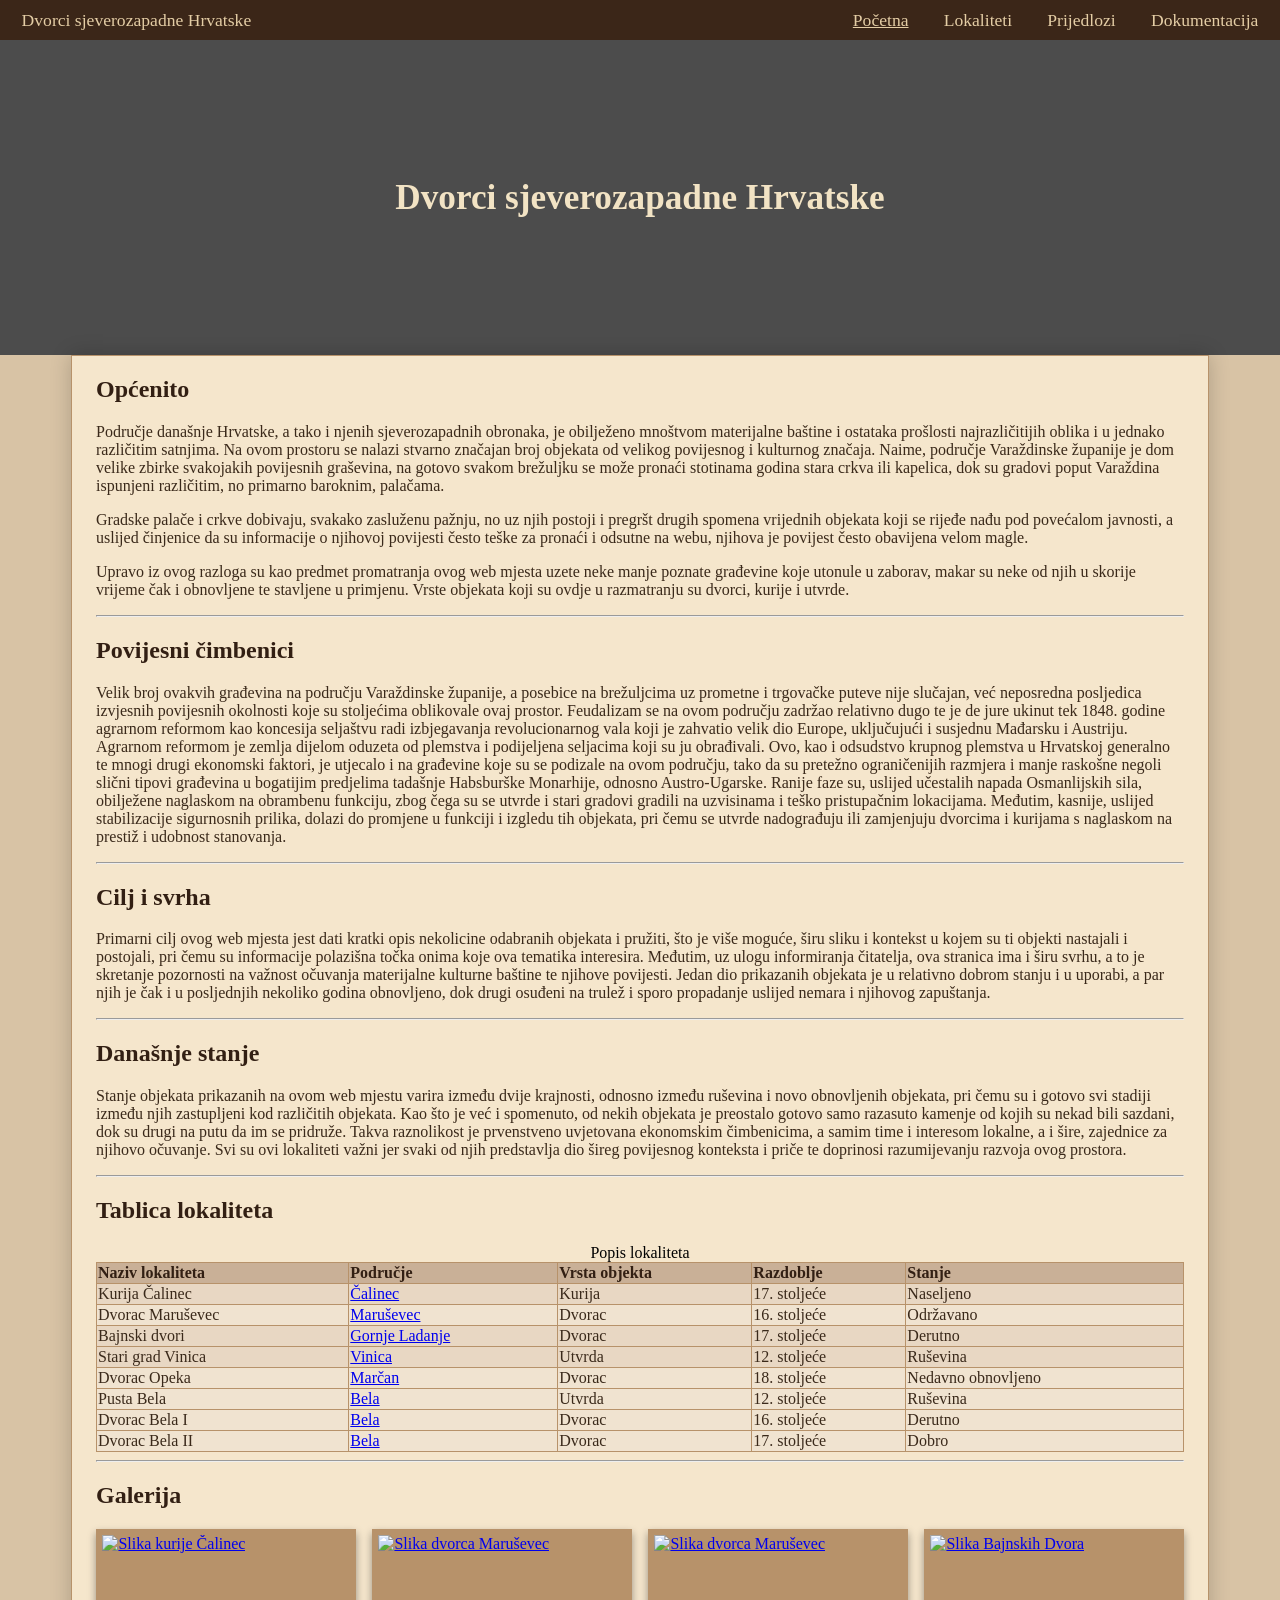
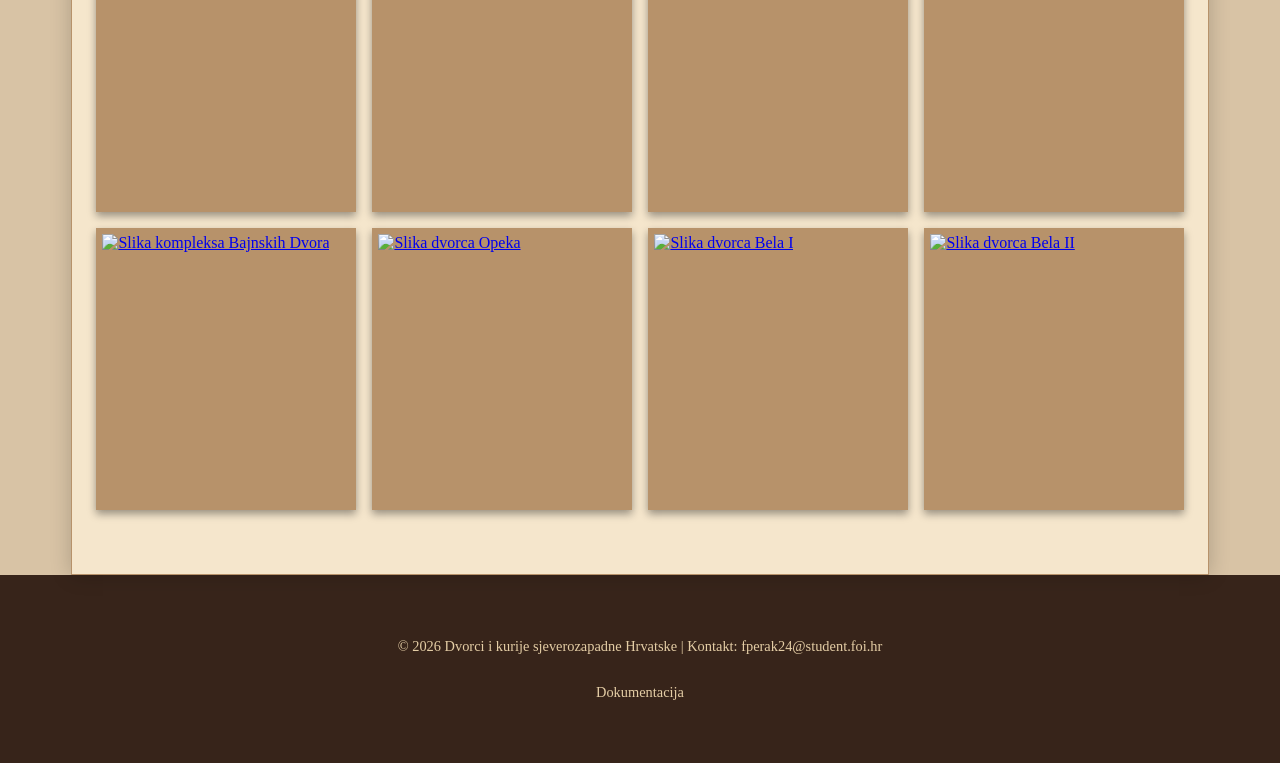
==== commit 4ceb5c83: "Mnogo posla" ====
--- a/html/index.html
+++ b/html/index.html
@@ -12,7 +12,7 @@
 <body>
     <nav class="navigacija">
         <div id="nav_logo">
-            [Logotip slikica]
+            Dvorci sjeverozapadne Hrvatske
         </div>
 
         <section id="nav_gumbi">
@@ -33,120 +33,78 @@
     <header>
         <div id="zatamnjenje">
             <h1>
-                Dvorci i kurije sjeverozapadne Hrvatske
+                Dvorci sjeverozapadne Hrvatske
             </h1>
         </div>
     </header>
     <main>
         <article>
-            <h2>Podnaslov 1</h2>
+            <h2>Općenito</h2>
             <p>
                 Područje današnje Hrvatske, a tako i njenih sjeverozapadnih obronaka, je obilježeno mnoštvom materijalne
-                baštine i ostataka prošlosti, bili oni danas u boljem ili lošem stanju... Napiši da predmet razmatranja
-                čine dvorci (i stari gradovi) te kurije. Naglasi da je područje varaždinske županije dom velike zbirke
-                različitih takvih materijalnih kulturnih dobara raštrkanih po njenim brežuljcima i ravnicama. Reci zašto
-                je ovo područje tako ispunjeno takvim građevinama. Napomeni da si se odlučio fokusirati na možda malo
-                manje poznate objekte kako bi osvijetlio i njihovu prošlost itd. itd.
-
-                Lorem ipsum dolor sit amet consectetur adipiscing elit. Cras eleifend turpis fames primis vulputate
-                ornare sagittis. Finibus facilisis dapibus etiam interdum tortor ligula congue. Eros lobortis nulla
-                molestie mattis scelerisque maximus eget. Nisl malesuada lacinia integer nunc posuere ut hendrerit.
-                Adipiscing elit quisque faucibus ex sapien vitae pellentesque. Ornare sagittis vehicula praesent dui
-                felis venenatis ultrices. Ligula congue sollicitudin erat viverra ac tincidunt nam. Maximus eget
-                fermentum odio phasellus non purus est. Ut hendrerit semper vel class aptent taciti sociosqu. Vitae
-                pellentesque sem placerat in id cursus mi. Venenatis ultrices proin libero feugiat tristique accumsan
-                maecenas. Tincidunt nam porta elementum a enim euismod quam. Purus est efficitur laoreet mauris pharetra
-                vestibulum fusce. Taciti sociosqu ad litora torquent per conubia nostra. Cursus mi pretium tellus duis
-                convallis tempus leo. Accumsan maecenas potenti ultricies habitant morbi senectus netus. Euismod quam
-                justo lectus commodo augue arcu dignissim. Vestibulum fusce dictum risus blandit quis suspendisse
-                aliquet. Conubia nostra inceptos himenaeos orci varius natoque penatibus. Tempus leo eu aenean sed diam
-                urna tempor. Senectus netus suscipit auctor curabitur facilisi cubilia curae. Arcu dignissim velit
-                aliquam imperdiet mollis nullam volutpat. Suspendisse aliquet nisi sodales consequat magna ante
-                condimentum. Natoque penatibus et magnis dis parturient montes nascetur. Urna tempor pulvinar vivamus
-                fringilla lacus nec metus. Cubilia curae hac habitasse platea dictumst lorem ipsum. Nullam volutpat
-                porttitor ullamcorper rutrum gravida cras eleifend. Ante condimentum neque at luctus nibh finibus
-                facilisis. Montes nascetur ridiculus mus donec rhoncus eros lobortis. Nec metus bibendum egestas iaculis
-                massa nisl malesuada. Lorem ipsum dolor sit amet consectetur adipiscing elit. Cras eleifend turpis fames
-                primis vulputate ornare sagittis. Finibus facilisis dapibus etiam interdum tortor ligula congue. Eros
-                lobortis nulla molestie mattis scelerisque maximus eget. Nisl malesuada lacinia integer nunc posuere ut
-                hendrerit. Adipiscing elit quisque faucibus ex sapien vitae pellentesque. Ornare sagittis vehicula
-                praesent dui felis venenatis ultrices. Ligula congue sollicitudin erat viverra ac tincidunt nam. Maximus
-                eget fermentum odio phasellus non purus est. Ut hendrerit semper vel class aptent taciti sociosqu. Vitae
-                pellentesque sem placerat in id cursus mi. Venenatis ultrices proin libero feugiat tristique accumsan
-                maecenas. Tincidunt nam porta elementum a enim euismod quam. Purus est efficitur laoreet mauris pharetra
-                vestibulum fusce. Taciti sociosqu ad litora torquent per conubia nostra. Cursus mi pretium tellus duis
-                convallis tempus leo. Accumsan maecenas potenti ultricies habitant morbi senectus netus. Euismod quam
-                justo lectus commodo augue arcu dignissim. Vestibulum fusce dictum risus blandit quis suspendisse
-                aliquet. Conubia nostra inceptos himenaeos orci varius natoque penatibus. Tempus leo eu aenean sed diam
-                urna tempor. Senectus netus suscipit auctor curabitur facilisi cubilia curae. Arcu dignissim velit
-                imperdiet mollis nullam volutpat. Suspendisse aliquet nisi sodales consequat magna ante
-                condimentum. Natoque penatibus et magnis dis parturient montes nascetur. Urna tempor pulvinar vivamus
-                fringilla lacus nec metus. Cubilia curae hac habitasse platea dictumst lorem ipsum. Nullam volutpat
-                porttitor ullamcorper rutrum gravida cras eleifend. Ante condimentum neque at luctus nibh finibus
-                facilisis. Montes nascetur ridiculus mus donec rhoncus eros lobortis. Nec metus bibendum egestas iaculis
-                massa nisl malesuada. Lorem ipsum dolor sit amet consectetur adipiscing elit. Cras eleifend turpis fames
-                primis vulputate ornare sagittis. Finibus facilisis dapibus etiam interdum tortor ligula congue. Eros
-                lobortis nulla molestie mattis scelerisque maximus eget. Nisl malesuada lacinia integer nunc posuere ut
-                hendrerit. Adipiscing elit quisque faucibus ex sapien vitae pellentesque. Ornare sagittis vehicula
-                praesent dui felis venenatis ultrices. Ligula congue sollicitudin erat viverra ac tincidunt nam. Maximus
-                eget fermentum odio phasellus non purus est. Ut hendrerit semper vel class aptent taciti sociosqu. Vitae
-                pellentesque sem placerat in id cursus mi. Venenatis ultrices proin libero feugiat tristique accumsan
-                maecenas. Tincidunt nam porta elementum a enim euismod quam. Purus est efficitur laoreet mauris pharetra
-                vestibulum fusce. Taciti sociosqu ad litora torquent per conubia nostra. Cursus mi pretium tellus duis
-                convallis tempus leo. Accumsan maecenas potenti ultricies habitant morbi senectus netus. Euismod quam
-                justo lectus commodo augue arcu dignissim. Vestibulum fusce dictum risus blandit quis suspendisse
-                aliquet. Conubia nostra inceptos himenaeos orci varius natoque penatibus. Tempus leo eu aenean sed diam
-                urna tempor. Senectus netus suscipit auctor curabitur facilisi cubilia curae. Arcu dignissim velit
-                aliquam imperdiet mollis nullam volutpat. Suspendisse aliquet nisi sodales consequat magna ante
-                condimentum. Natoque penatibus et magnis dis parturient montes nascetur. Urna tempor pulvinar vivamus
-                ringilla lacus nec metus. Cubilia curae hac habitasse platea dictumst lorem ipsum. Nullam volutpat
-                porttitor ullamcorper rutrum gravida cras eleifend. Ante condimentum neque at luctus nibh finibus
-                facilisis. Montes nascetur ridiculus mus donec rhoncus eros lobortis. Nec metus bibendum egestas iaculis
-                massa nisl malesuada. Lorem ipsum dolor sit amet consectetur adipiscing elit. Cras eleifend turpis fames
-                primis vulputate ornare sagittis. Finibus facilisis dapibus etiam interdum tortor ligula congue. Eros
-                lobortis nulla molestie mattis scelerisque maximus eget. Nisl malesuada lacinia integer nunc posuere ut
-                hendrerit.
-            </p>
-            <hr>
-            <h2>Podnaslov 2</h2>
-            <p>
-                Adipiscing elit quisque faucibus ex sapien vitae pellentesque. Ornare sagittis vehicula
-                praesent dui felis venenatis ultrices. Ligula congue sollicitudin erat viverra ac tincidunt nam. Maximus
-                eget fermentum odio phasellus non purus est. Ut hendrerit semper vel class aptent taciti sociosqu. Vitae
-                pellentesque sem placerat in id cursus mi. Venenatis ultrices proin libero feugiat tristique accumsan
-                maecenas. Tincidunt nam porta elementum a enim euismod quam. Purus est efficitur laoreet mauris pharetra
-                vestibulum fusce. Taciti sociosqu ad litora torquent per conubia nostra. Cursus mi pretium tellus duis
-                convallis tempus leo. Accumsan maecenas potenti ultricies habitant morbi senectus netus. Euismod quam
-                justo lectus commodo augue arcu dignissim. Vestibulum fusce dictum risus blandit quis suspendisse
-                aliquet. Conubia nostra inceptos himenaeos orci varius natoque penatibus. Tempus leo eu aenean sed diam
-                urna tempor. Senectus netus suscipit auctor curabitur facilisi cubilia curae. Arcu dignissim velit
-                aliquam imperdiet mollis nullam volutpat. Suspendisse aliquet nisi sodales consequat magna ante
-                condimentum. Natoque penatibus et magnis dis parturient montes nascetur. Urna tempor pulvinar vivamus
-                fringilla lacus nec metus. Cubilia curae hac habitasse platea dictumst lorem ipsum. Nullam volutpat
-                porttitor ullamcorper rutrum gravida cras eleifend. Ante condimentum neque at luctus nibh finibus
-                facilisis. Montes nascetur ridiculus mus donec rhoncus eros lobortis. Nec metus bibendum egestas iaculis
-                massa nisl malesuada. Lorem ipsum dolor sit amet consectetur adipiscing elit. Cras eleifend turpis fames
-                primis vulputate ornare sagittis. Finibus facilisis dapibus etiam interdum tortor ligula congue. Eros
-                lobortis nulla molestie mattis scelerisque maximus eget. Nisl malesuada lacinia integer nunc posuere ut
-                hendrerit. Adipiscing elit quisque faucibus ex sapien vitae pellentesque. Ornare sagittis vehicula
-                praesent dui felis venenatis ultrices. Ligula congue sollicitudin erat viverra ac tincidunt nam. Maximus
-                eget fermentum odio phasellus non purus est. Ut hendrerit semper vel class aptent taciti sociosqu. Vitae
-                pellentesque sem placerat in id cursus mi. Venenatis ultrices proin libero feugiat tristique accumsan
-                maecenas. Tincidunt nam porta elementum a enim euismod quam. Purus est efficitur laoreet mauris pharetra
-                vestibulum fusce. Taciti sociosqu ad litora torquent per conubia nostra. Cursus mi pretium tellus duis
-                convallis tempus leo. Accumsan maecenas potenti ultricies habitant morbi senectus netus. Euismod quam
-                justo lectus commodo augue arcu dignissim. Vestibulum fusce dictum risus blandit quis suspendisse
-                aliquet. Conubia nostra inceptos himenaeos orci varius natoque penatibus. Tempus leo eu aenean sed diam
-                urna tempor. Senectus netus suscipit auctor curabitur facilisi cubilia curae. Arcu dignissim velit
-                aliquam imperdiet mollis nullam volutpat. Suspendisse aliquet nisi sodales consequat magna ante
-                condimentum. Natoque penatibus et magnis dis parturient montes nascetur. Urna tempor pulvinar vivamus
-                fringilla lacus nec metus.
+                baštine i ostataka prošlosti najrazličitijih oblika i u jednako različitim satnjima. Na ovom prostoru se
+                nalazi stvarno značajan broj objekata od velikog povijesnog i kulturnog značaja. Naime, područje
+                Varaždinske županije je dom velike zbirke svakojakih povijesnih graševina, na gotovo svakom brežuljku se
+                može pronaći stotinama godina stara crkva ili kapelica, dok su gradovi poput Varaždina ispunjeni
+                različitim, no primarno baroknim, palačama.
+            </p>
+            <p>
+                Gradske palače i crkve dobivaju, svakako zasluženu pažnju,
+                no uz njih postoji i pregršt drugih spomena vrijednih objekata koji se rijeđe nađu pod povećalom
+                javnosti, a uslijed činjenice da su informacije o njihovoj povijesti često teške za pronaći i odsutne na
+                webu, njihova je povijest često obavijena velom magle.
+            </p>
+            <p>
+                Upravo iz ovog razloga su kao predmet promatranja ovog web mjesta uzete neke manje poznate građevine
+                koje utonule u zaborav, makar su neke od njih u skorije vrijeme čak i obnovljene te stavljene u
+                primjenu. Vrste objekata koji su ovdje u razmatranju su dvorci, kurije i utvrde.
+            </p>
+            <hr>
+            <h2>Povijesni čimbenici</h2>
+            <p>
+                Velik broj ovakvih građevina na području Varaždinske županije, a posebice na brežuljcima uz prometne i
+                trgovačke puteve nije slučajan, već neposredna posljedica izvjesnih povijesnih okolnosti koje su
+                stoljećima oblikovale ovaj prostor.
+                Feudalizam se na ovom području zadržao relativno dugo te je de jure ukinut tek 1848. godine agrarnom
+                reformom kao koncesija seljaštvu radi izbjegavanja revolucionarnog vala koji je zahvatio velik dio
+                Europe, uključujući i susjednu Mađarsku i Austriju. Agrarnom reformom je zemlja dijelom oduzeta od
+                plemstva i podijeljena seljacima koji su ju obrađivali. Ovo, kao i odsudstvo krupnog plemstva u
+                Hrvatskoj generalno te mnogi drugi ekonomski faktori, je utjecalo i na građevine koje su se podizale na
+                ovom području, tako da su pretežno ograničenijih razmjera i manje raskošne negoli slični tipovi
+                građevina u bogatijim predjelima tadašnje Habsburške Monarhije, odnosno Austro-Ugarske.
+                Ranije faze su, uslijed učestalih napada Osmanlijskih sila, obilježene naglaskom na obrambenu funkciju,
+                zbog čega su se utvrde i stari gradovi gradili na uzvisinama i teško pristupačnim lokacijama. Međutim,
+                kasnije, uslijed stabilizacije sigurnosnih prilika, dolazi do promjene u funkciji i izgledu tih
+                objekata, pri čemu se utvrde nadograđuju ili zamjenjuju dvorcima i kurijama s naglaskom na prestiž i
+                udobnost stanovanja.
+            </p>
+            <hr>
+            <h2>Cilj i svrha</h2>
+            <p>
+                Primarni cilj ovog web mjesta jest dati kratki opis nekolicine odabranih objekata i pružiti, što je više
+                moguće, širu sliku i kontekst u kojem su ti objekti nastajali i postojali, pri čemu su informacije
+                polazišna točka onima koje ova tematika interesira.
+                Međutim, uz ulogu informiranja čitatelja, ova stranica ima i širu svrhu, a to je skretanje pozornosti na
+                važnost očuvanja materijalne kulturne baštine te njihove povijesti. Jedan dio prikazanih objekata je u
+                relativno dobrom stanju i u uporabi, a par njih je čak i u posljednjih nekoliko godina obnovljeno, dok
+                drugi osuđeni na trulež i sporo propadanje uslijed nemara i njihovog zapuštanja.
+            </p>
+            <hr>
+            <h2>Današnje stanje</h2>
+            <p>
+                Stanje objekata prikazanih na ovom web mjestu varira između dvije krajnosti, odnosno između ruševina i
+                novo obnovljenih objekata, pri čemu su i gotovo svi stadiji između njih zastupljeni kod različitih
+                objekata. Kao što je već i spomenuto, od nekih objekata je preostalo gotovo samo razasuto kamenje od
+                kojih su nekad bili sazdani, dok su drugi na putu da im se pridruže. Takva raznolikost je prvenstveno
+                uvjetovana ekonomskim čimbenicima, a samim time i interesom lokalne, a i šire, zajednice za njihovo
+                očuvanje. Svi su ovi lokaliteti važni jer svaki od njih predstavlja dio šireg povijesnog konteksta i
+                priče te doprinosi razumijevanju razvoja ovog prostora.
             </p>
             <hr>
             <section>
-                <h2>Tablica</h2>
+                <h2>Tablica lokaliteta</h2>
                 <table>
-                    <caption>Popis objekata</caption>
+                    <caption>Popis lokaliteta</caption>
                     <thead>
                         <tr>
                             <th>Naziv lokaliteta</th>
@@ -157,61 +115,70 @@
                         </tr>
                     </thead>
                     <tbody>
-                        <tr>
-                            <td> Bajnski dvori </td>
-                            <td> <a href="https://maps.app.goo.gl/PFdmUgcEg6C6JM7x6" target="_blank">Gornje Ladanje </a>
-                            </td>
-                            <td> Vrijednost </td>
-                            <td> Vrijednost </td>
-                            <td> Lorem ipsum dolor sit amet consectetur adipiscing elit. Cras eleifend turpis fames
-                                primis vulputate
-                                ornare sagittis. Finibus facilisis dapibus etiam interdum tortor ligula congue. Eros
-                                lobortis nulla
-                                molestie mattis scelerisque maximus eget. Nisl malesuada lacinia integer nunc posuere ut
-                                hendrerit.
-                                Adipiscing elit quisque faucibus ex sapien vitae pellentesque. Ornare sagittis vehicula
-                                praesent dui
-                                felis venenatis ultrices. </td>
+                        <tr class="parni_redak">
+                            <td> Kurija Čalinec</td>
+                            <td> <a href="https://maps.app.goo.gl/V1aYp53mnCNQwxpm7" target="_blank"> Čalinec </a>
+                            </td>
+                            <td> Kurija </td>
+                            <td> 17. stoljeće </td>
+                            <td> Naseljeno </td>
+                        </tr>
+                        <tr>
+                            <td> Dvorac Maruševec </td>
+                            <td> <a href="https://maps.app.goo.gl/e4A4x4BRERJNU2An8" target="_blank"> Maruševec </a>
+                            </td>
+                            <td> Dvorac </td>
+                            <td> 16. stoljeće </td>
+                            <td> Održavano </td>
                         </tr>
                         <tr class="parni_redak">
                             <td> Bajnski dvori </td>
-                            <td> <a href="https://maps.app.goo.gl/PFdmUgcEg6C6JM7x6" target="_blank">Gornje Ladanje </a>
-                            </td>
-                            <td> Vrijednost </td>
-                            <td> Vrijednost </td>
-                            <td> Vrijednost </td>
-                        </tr>
-                        <tr>
-                            <td> Bajnski dvori </td>
-                            <td> <a href="https://maps.app.goo.gl/PFdmUgcEg6C6JM7x6" target="_blank">Gornje Ladanje </a>
-                            </td>
-                            <td> Vrijednost </td>
-                            <td> Vrijednost </td>
-                            <td> Vrijednost </td>
+                            <td> <a href="https://maps.app.goo.gl/PFdmUgcEg6C6JM7x6" target="_blank"> Gornje Ladanje
+                                </a>
+                            </td>
+                            <td> Dvorac </td>
+                            <td> 17. stoljeće </td>
+                            <td> Derutno </td>
                         </tr>
                         <tr class="parni_redak">
-                            <td> Bajnski dvori </td>
-                            <td> <a href="https://maps.app.goo.gl/PFdmUgcEg6C6JM7x6" target="_blank">Gornje Ladanje </a>
-                            </td>
-                            <td> Vrijednost </td>
-                            <td> Vrijednost </td>
-                            <td> Vrijednost </td>
-                        </tr>
-                        <tr>
-                            <td> Bajnski dvori </td>
-                            <td> <a href="https://maps.app.goo.gl/PFdmUgcEg6C6JM7x6" target="_blank">Gornje Ladanje </a>
-                            </td>
-                            <td> Vrijednost </td>
-                            <td> Vrijednost </td>
-                            <td> Vrijednost </td>
-                        </tr>
-                        <tr class="parni_redak">
-                            <td> Bajnski dvori </td>
-                            <td> <a href="https://maps.app.goo.gl/PFdmUgcEg6C6JM7x6" target="_blank">Gornje Ladanje </a>
-                            </td>
-                            <td> Vrijednost </td>
-                            <td> Vrijednost </td>
-                            <td> Vrijednost </td>
+                            <td> Stari grad Vinica</td>
+                            <td> <a href="https://maps.app.goo.gl/ud2izvx6SJu47ane6" target="_blank"> Vinica </a>
+                            </td>
+                            <td> Utvrda </td>
+                            <td> 12. stoljeće </td>
+                            <td> Ruševina </td>
+                        </tr>
+                        <tr>
+                            <td> Dvorac Opeka </td>
+                            <td> <a href="https://maps.app.goo.gl/NGLiYTAutrZa1SSR9" target="_blank"> Marčan </a>
+                            </td>
+                            <td> Dvorac </td>
+                            <td> 18. stoljeće </td>
+                            <td> Nedavno obnovljeno </td>
+                        </tr>
+                        <tr>
+                            <td> Pusta Bela </td>
+                            <td> <a href="https://maps.app.goo.gl/VZ4MBVwkC6YBSzkw5" target="_blank"> Bela </a>
+                            </td>
+                            <td> Utvrda </td>
+                            <td> 12. stoljeće </td>
+                            <td> Ruševina </td>
+                        </tr>
+                        <tr>
+                            <td> Dvorac Bela I </td>
+                            <td> <a href="https://maps.app.goo.gl/8pW6hzuUYb8drTNZ6" target="_blank"> Bela </a>
+                            </td>
+                            <td> Dvorac </td>
+                            <td> 16. stoljeće </td>
+                            <td> Derutno </td>
+                        </tr>
+                        <tr>
+                            <td> Dvorac Bela II </td>
+                            <td> <a href="https://maps.app.goo.gl/6KD5oUsugDT6SENx9" target="_blank"> Bela </a>
+                            </td>
+                            <td> Dvorac </td>
+                            <td> 17. stoljeće </td>
+                            <td> Dobro </td>
                         </tr>
                     </tbody>
                 </table>
@@ -220,53 +187,55 @@
             <h2>Galerija</h2>
             <section class="galerija">
                 <div class="galerija_slika">
-                    <a href="https://hr.wikipedia.org/wiki/Dvorac_Maru%C5%A1evec">
+                    <a href="opcina_marusevec.html#kurija_calinec">
+                        <img src="https://www.terra-croatia.eu/wp-content/uploads/2021/09/2-Calinec.jpg"
+                            alt="Slika kurije Čalinec" />
+                    </a>
+                </div>
+                <div class="galerija_slika">
+                    <a href="opcina_marusevec.html#dvorac_marusevec">
                         <img src="https://upload.wikimedia.org/wikipedia/commons/c/cb/Dvorac_Marusevec3.JPG"
                             alt="Slika dvorca Maruševec" />
                     </a>
                 </div>
                 <div class="galerija_slika">
-                    <a>
-                        <img src="https://upload.wikimedia.org/wikipedia/commons/c/cb/Dvorac_Marusevec3.JPG"
-                            alt="Slika ..." />
-                    </a>
-                </div>
-                <div class="galerija_slika">
-                    <a>
-                        <img src="https://upload.wikimedia.org/wikipedia/commons/c/cb/Dvorac_Marusevec3.JPG"
-                            alt="Slika ..." />
-                    </a>
-                </div>
-                <div class="galerija_slika">
-                    <a>
-                        <img src="https://upload.wikimedia.org/wikipedia/commons/c/cb/Dvorac_Marusevec3.JPG"
-                            alt="Slika ..." />
-                    </a>
-                </div>
-                <div class="galerija_slika">
-                    <a>
-                        <img src="https://upload.wikimedia.org/wikipedia/commons/c/cb/Dvorac_Marusevec3.JPG"
-                            alt="Slika ..." />
-                    </a>
-                </div>
-                <div class="galerija_slika">
-                    <a>
-                        <img src="https://upload.wikimedia.org/wikipedia/commons/c/cb/Dvorac_Marusevec3.JPG"
-                            alt="Slika ..." />
-                    </a>
-                </div>
-                <div class="galerija_slika">
-                    <a>
-                        <img src="https://upload.wikimedia.org/wikipedia/commons/c/cb/Dvorac_Marusevec3.JPG"
-                            alt="Slika ..." />
-                    </a>
-                </div>
-                <div class="galerija_slika">
-                    <a>
-                        <img src="https://upload.wikimedia.org/wikipedia/commons/c/cb/Dvorac_Marusevec3.JPG"
-                            alt="Slika ..." />
-                    </a>
-                </div>
+                    <a href="opcina_marusevec.html#dvorac_marusevec">
+                        <img src="https://img1.advisor.travel/1314x680px-Marusevec_Castle_4.jpg"
+                            alt="Slika dvorca Maruševec" />
+                    </a>
+                </div>
+                <div class="galerija_slika">
+                    <a href="opcina_vinica.html#bajnski_dvori">
+                        <img src="https://github.com/fperak24/OWT_zadaca_slike/blob/main/Bajnski_dvori-Dvorac.jpg?raw=true"
+                            alt="Slika Bajnskih Dvora" />
+                    </a>
+                </div>
+                <div class="galerija_slika">
+                    <a href="opcina_vinica.html#bajnski_dvori">
+                        <img src="https://github.com/fperak24/OWT_zadaca_slike/blob/main/Bajnski_dvori-kompleks.jpg?raw=true"
+                            alt="Slika kompleksa Bajnskih Dvora" />
+                    </a>
+                </div>
+                <div class="galerija_slika">
+                    <a href="opcina_vinica.html#dvorac_opeka">
+                        <img src="https://visitnorthcroatia.com/wp-content/uploads/2024/11/IMG_2221-scaled.jpg"
+                            alt="Slika dvorca Opeka" />
+                    </a>
+                </div>
+
+                <div class="galerija_slika">
+                    <a href="novi_marof.html#dvorac_bela_1">
+                        <img src="https://encrypted-tbn0.gstatic.com/images?q=tbn:ANd9GcS94x7Vg6qgQ6pFbAmHmgQiLMXmBIbmRsmfww&s"
+                            alt="Slika dvorca Bela I" />
+                    </a>
+                </div>
+                <div class="galerija_slika">
+                    <a href="novi_marof.html#dvorac_bela_2">
+                        <img src="https://github.com/fperak24/OWT_zadaca_slike/blob/main/Bela.jpg?raw=true"
+                            alt="Slika dvorca Bela II" />
+                    </a>
+                </div>
+
             </section>
         </article>
     </main>
--- a/css/fperak24.css
+++ b/css/fperak24.css
@@ -60,7 +60,6 @@
 
 /* ---------------------------- NAVIGACIJA ---------------------------- */
 /* DODAJ RESPONZIVNO ZA NAVIGACIJU - AKO JE PREUSKI DISPLAY - OSTAJE NAVBAR S LOGOTIPOM I NEKAKVA IKONICA ZA KAO OTVARANJE MENIJA! */
-
 .navigacija {
   display: flex;
   justify-content: space-between;
@@ -74,6 +73,8 @@
   justify-content: start;
   align-items: center;
   margin: auto 1em;
+  font-size: 1.1em;
+  color: #E4CDA5;
 }
 
 
@@ -202,32 +203,7 @@
 }
 
 
-/* ----------------------------------------- GALERIJA ----------------------------------------- */
-.galerija {
-  display: grid;
-  grid-template-columns: 1fr 1fr 1fr 1fr;
-  grid-template-rows: 1fr 1fr;
-  gap: 1em;
-}
-
-.galerija_slika {
-  background-color: #B7926A;
-  padding: 0.4em;
-  box-shadow: 0 4px 8px 0 rgba(15, 15, 15, 0.4);
-  height: 30vh;
-
-}
-
-.galerija_slika:hover {
-  background-color: #D2B07A;
-  cursor: pointer;
-}
-
-.galerija_slika img {
-  height: 100%;
-  width: 100%;
-  object-fit: cover;
-}
+
 
 
 /* ---------------------------- PODNOŽJE/FOOTER ---------------------------- */
@@ -249,6 +225,7 @@
 footer a:hover {
   color: #D2B07A;
 }
+
 
 
 /* --------------------------------------- RESPONZIVNO ----------------------------------- */
@@ -261,7 +238,9 @@
     font-size: 1.3em;
   }
 
-  .nav_gumb {
+
+  .nav_gumb,
+  #nav_logo {
     font-size: 1em;
   }
 
@@ -275,19 +254,6 @@
   footer p {
     font-size: 0.85em;
   }
-
-  .galerija {
-    display: grid;
-    grid-template-columns: 1fr 1fr 1fr;
-    grid-template-rows: 1fr 1fr 1fr;
-    gap: 0.75em;
-  }
-
-  .galerija_slika {
-    padding: 0.4em;
-    height: 25vh;
-  }
-
 }
 
 @media (max-width: 600px) {
@@ -299,8 +265,10 @@
     font-size: 1.2em;
   }
 
-  .nav_gumb {
+  .nav_gumb,
+  #nav_logo {
     font-size: 0.9em;
+    padding: 0 0.75em
   }
 
   p,
@@ -313,20 +281,4 @@
   footer p {
     font-size: 0.8em;
   }
-
-  .nav_gumb {
-    padding: 0 0.75em
-  }
-
-  .galerija {
-    display: grid;
-    grid-template-columns: 1fr 1fr;
-    grid-template-rows: 1fr 1fr 1fr 1fr;
-    gap: 0.5em;
-  }
-
-  .galerija_slika {
-    padding: 0.4em;
-    height: 20vh;
-  }
 }
--- a/css/index.css
+++ b/css/index.css
@@ -1,3 +1,59 @@
 #pocetna_gumb {
   text-decoration: underline;
+}
+
+/* ----------------------------------------- GALERIJA ----------------------------------------- */
+.galerija {
+  display: grid;
+  grid-template-columns: 1fr 1fr 1fr 1fr;
+  grid-template-rows: 1fr 1fr;
+  gap: 1em;
+}
+
+.galerija_slika {
+  background-color: #B7926A;
+  padding: 0.4em;
+  box-shadow: 0 4px 8px 0 rgba(15, 15, 15, 0.4);
+  height: 30vh;
+
+}
+
+.galerija_slika:hover {
+  background-color: #D2B07A;
+  cursor: pointer;
+}
+
+.galerija_slika img {
+  height: 100%;
+  width: 100%;
+  object-fit: cover;
+}
+
+@media (max-width: 768px) {
+  .galerija {
+    display: grid;
+    grid-template-columns: 1fr 1fr 1fr;
+    grid-template-rows: 1fr 1fr 1fr;
+    gap: 0.75em;
+  }
+
+  .galerija_slika {
+    padding: 0.4em;
+    height: 25vh;
+  }
+
+}
+
+@media (max-width: 600px) {
+  .galerija {
+    display: grid;
+    grid-template-columns: 1fr 1fr;
+    grid-template-rows: 1fr 1fr 1fr 1fr;
+    gap: 0.5em;
+  }
+
+  .galerija_slika {
+    padding: 0.4em;
+    height: 20vh;
+  }
 }
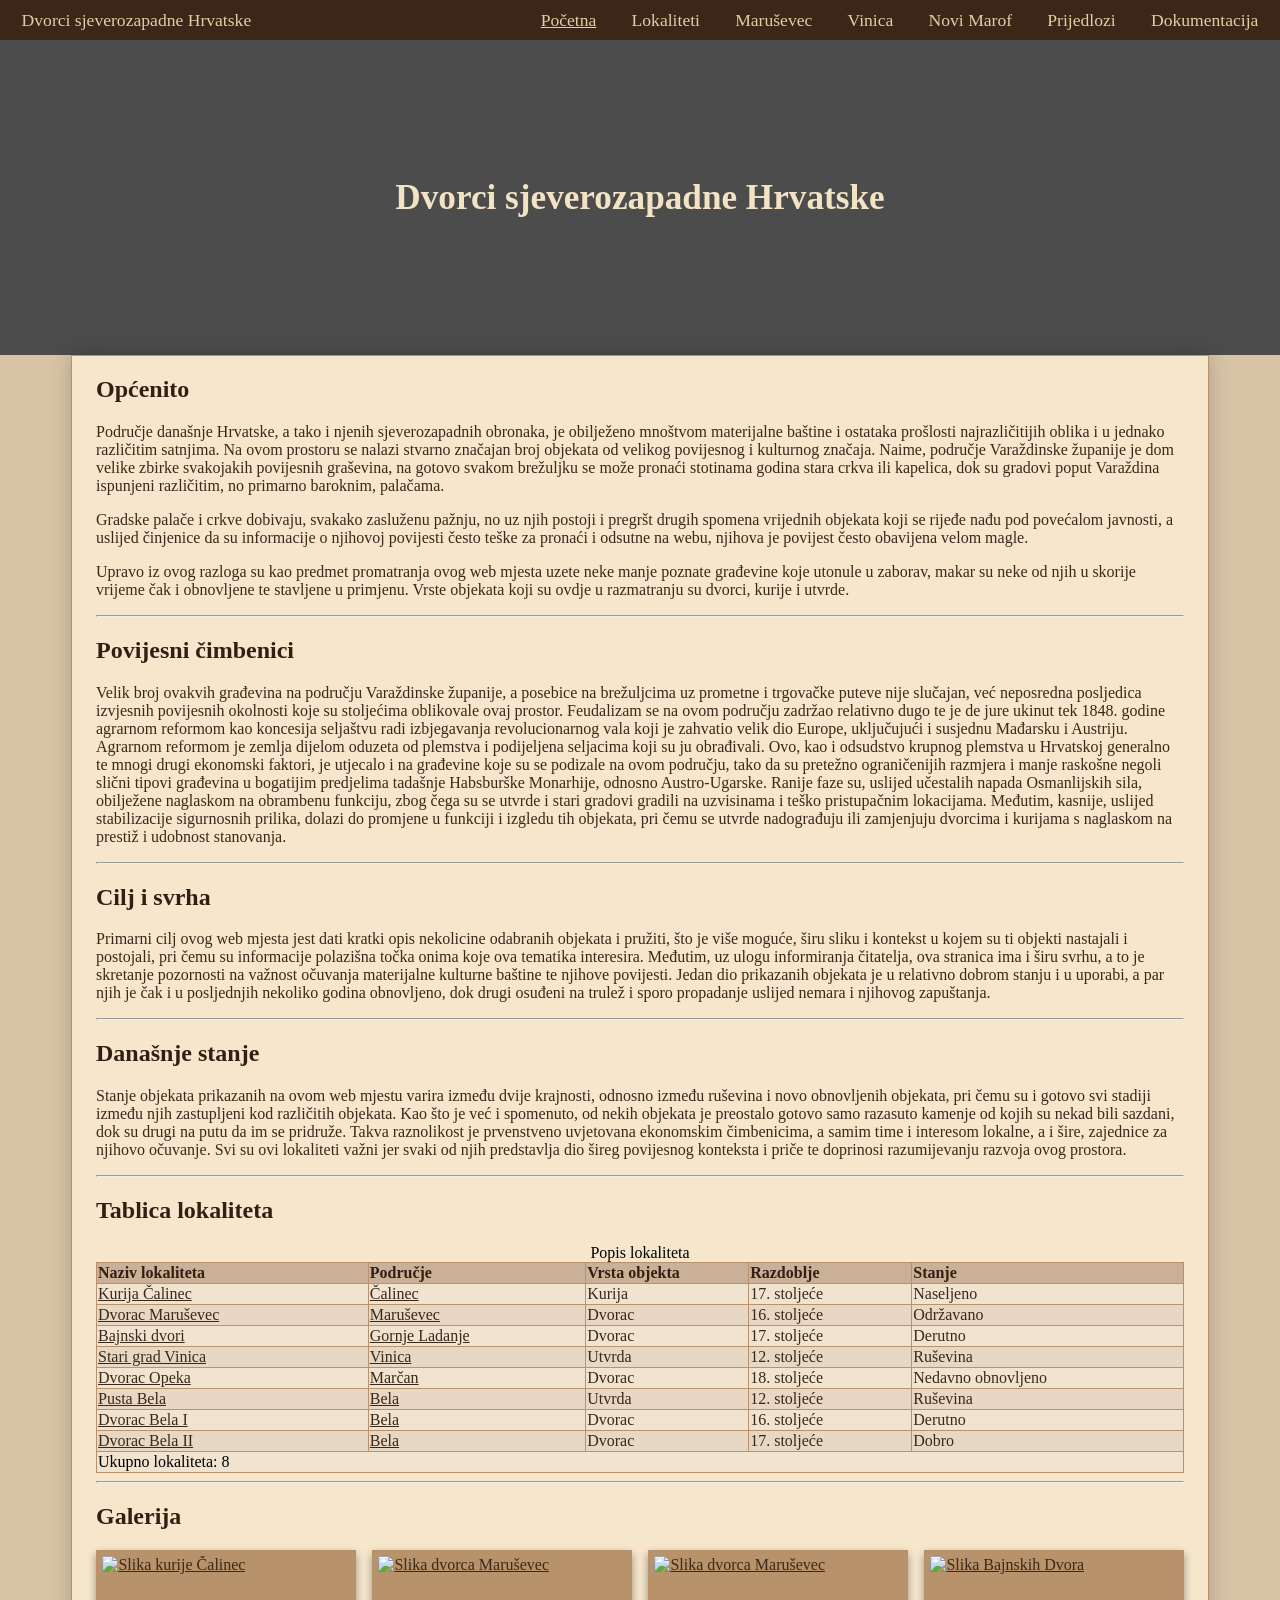
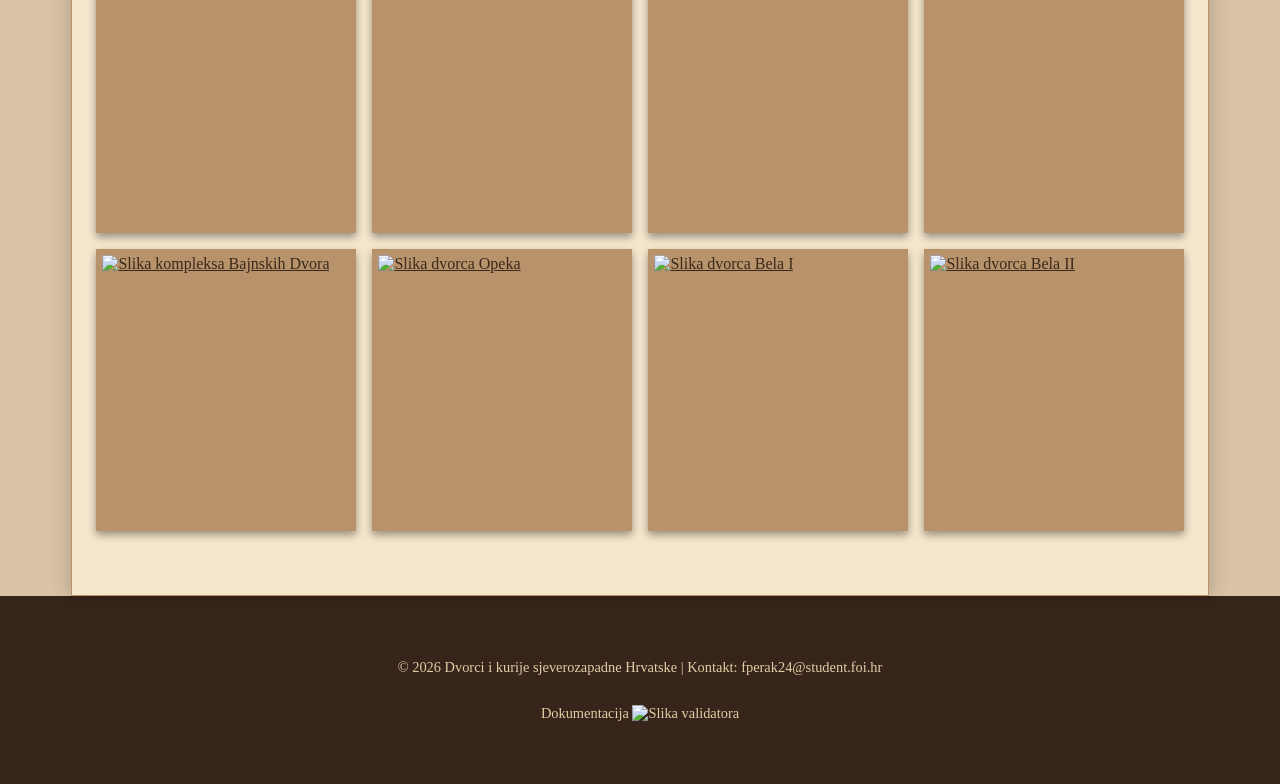
==== commit 4d280ef2: "Gotovo gotovo" ====
--- a/html/index.html
+++ b/html/index.html
@@ -1,11 +1,12 @@
 <!DOCTYPE html>
-<html lang="en">
+<html lang="hr">
 
 <head>
     <meta charset="UTF-8">
     <meta name="viewport" content="width=device-width, initial-scale=1.0">
     <link rel="stylesheet" href="../css/fperak24.css">
     <link rel="stylesheet" href="../css/index.css">
+    <script src="../js/fperak24.js"></script>
     <title>Početna stranica</title>
 </head>
 
@@ -15,20 +16,29 @@
             Dvorci sjeverozapadne Hrvatske
         </div>
 
-        <section id="nav_gumbi">
+        <div id="nav_gumbi">
             <a class="nav_gumb" id="pocetna_gumb" href="index.html">
                 Početna
             </a>
             <a class="nav_gumb" id="lokaliteti_gumb" href="lokaliteti.html">
                 Lokaliteti
             </a>
+            <a class="nav_gumb" id="marusevec_gumb" href="opcina_marusevec.html">
+                Maruševec
+            </a>
+            <a class="nav_gumb" id="vinica_gumb" href="opcina_vinica.html">
+                Vinica
+            </a>
+            <a class="nav_gumb" id="novi_marof_gumb" href="novi_marof.html">
+                Novi Marof
+            </a>
             <a class="nav_gumb" id="prijedlozi_gumb" href="prijedlozi.html">
                 Prijedlozi
             </a>
             <a class="nav_gumb" id="dokumentacija_gumb" href="dokumentacija.html">
                 Dokumentacija
             </a>
-        </section>
+        </div>
     </nav>
     <header>
         <div id="zatamnjenje">
@@ -103,8 +113,15 @@
             <hr>
             <section>
                 <h2>Tablica lokaliteta</h2>
-                <table>
+                <table id="tablica_lokaliteta">
                     <caption>Popis lokaliteta</caption>
+                    <colgroup>
+                        <col class="stupac_25_sirina">
+                        <col class="stupac_20_sirina">
+                        <col class="stupac_15_sirina">
+                        <col class="stupac_15_sirina">
+                        <col class="stupac_25_sirina">
+                    </colgroup>
                     <thead>
                         <tr>
                             <th>Naziv lokaliteta</th>
@@ -115,24 +132,24 @@
                         </tr>
                     </thead>
                     <tbody>
-                        <tr class="parni_redak">
-                            <td> Kurija Čalinec</td>
+                        <tr>
+                            <td><a href="opcina_marusevec.html#kurija_calinec">Kurija Čalinec</a></td>
                             <td> <a href="https://maps.app.goo.gl/V1aYp53mnCNQwxpm7" target="_blank"> Čalinec </a>
                             </td>
                             <td> Kurija </td>
                             <td> 17. stoljeće </td>
                             <td> Naseljeno </td>
                         </tr>
-                        <tr>
-                            <td> Dvorac Maruševec </td>
+                        <tr class="parni_redak">
+                            <td><a href="opcina_marusevec.html#dvorac_marusevec">Dvorac Maruševec</a></td>
                             <td> <a href="https://maps.app.goo.gl/e4A4x4BRERJNU2An8" target="_blank"> Maruševec </a>
                             </td>
                             <td> Dvorac </td>
                             <td> 16. stoljeće </td>
                             <td> Održavano </td>
                         </tr>
-                        <tr class="parni_redak">
-                            <td> Bajnski dvori </td>
+                        <tr>
+                            <td> <a href="opcina_vinica.html#bajnski_dvori">Bajnski dvori</a> </td>
                             <td> <a href="https://maps.app.goo.gl/PFdmUgcEg6C6JM7x6" target="_blank"> Gornje Ladanje
                                 </a>
                             </td>
@@ -141,7 +158,7 @@
                             <td> Derutno </td>
                         </tr>
                         <tr class="parni_redak">
-                            <td> Stari grad Vinica</td>
+                            <td><a href="opcina_vinica.html#stari_grad_vinica">Stari grad Vinica</a></td>
                             <td> <a href="https://maps.app.goo.gl/ud2izvx6SJu47ane6" target="_blank"> Vinica </a>
                             </td>
                             <td> Utvrda </td>
@@ -149,15 +166,15 @@
                             <td> Ruševina </td>
                         </tr>
                         <tr>
-                            <td> Dvorac Opeka </td>
+                            <td> <a href="opcina_vinica.html#dvorac_opeka">Dvorac Opeka</a> </td>
                             <td> <a href="https://maps.app.goo.gl/NGLiYTAutrZa1SSR9" target="_blank"> Marčan </a>
                             </td>
                             <td> Dvorac </td>
                             <td> 18. stoljeće </td>
                             <td> Nedavno obnovljeno </td>
                         </tr>
-                        <tr>
-                            <td> Pusta Bela </td>
+                        <tr class="parni_redak">
+                            <td><a href="novi_marof.html#pusta_bela">Pusta Bela </a></td>
                             <td> <a href="https://maps.app.goo.gl/VZ4MBVwkC6YBSzkw5" target="_blank"> Bela </a>
                             </td>
                             <td> Utvrda </td>
@@ -165,15 +182,15 @@
                             <td> Ruševina </td>
                         </tr>
                         <tr>
-                            <td> Dvorac Bela I </td>
+                            <td><a href="novi_marof.html#dvorac_bela_1"> Dvorac Bela I </a></td>
                             <td> <a href="https://maps.app.goo.gl/8pW6hzuUYb8drTNZ6" target="_blank"> Bela </a>
                             </td>
                             <td> Dvorac </td>
                             <td> 16. stoljeće </td>
                             <td> Derutno </td>
                         </tr>
-                        <tr>
-                            <td> Dvorac Bela II </td>
+                        <tr class="parni_redak">
+                            <td><a href="novi_marof.html#dvorac_bela_2"> Dvorac Bela II </a></td>
                             <td> <a href="https://maps.app.goo.gl/6KD5oUsugDT6SENx9" target="_blank"> Bela </a>
                             </td>
                             <td> Dvorac </td>
@@ -181,75 +198,84 @@
                             <td> Dobro </td>
                         </tr>
                     </tbody>
+                    <tfoot>
+                        <tr>
+                            <td colspan="5">
+                                Ukupno lokaliteta: 8
+                            </td>
+                        </tr>
+                    </tfoot>
                 </table>
             </section>
             <hr>
             <h2>Galerija</h2>
-            <section class="galerija">
+            <div id="interaktivna_galerija" class="galerija">
                 <div class="galerija_slika">
                     <a href="opcina_marusevec.html#kurija_calinec">
                         <img src="https://www.terra-croatia.eu/wp-content/uploads/2021/09/2-Calinec.jpg"
-                            alt="Slika kurije Čalinec" />
+                            alt="Slika kurije Čalinec">
                     </a>
                 </div>
                 <div class="galerija_slika">
                     <a href="opcina_marusevec.html#dvorac_marusevec">
                         <img src="https://upload.wikimedia.org/wikipedia/commons/c/cb/Dvorac_Marusevec3.JPG"
-                            alt="Slika dvorca Maruševec" />
+                            alt="Slika dvorca Maruševec">
                     </a>
                 </div>
                 <div class="galerija_slika">
                     <a href="opcina_marusevec.html#dvorac_marusevec">
                         <img src="https://img1.advisor.travel/1314x680px-Marusevec_Castle_4.jpg"
-                            alt="Slika dvorca Maruševec" />
+                            alt="Slika dvorca Maruševec">
                     </a>
                 </div>
                 <div class="galerija_slika">
                     <a href="opcina_vinica.html#bajnski_dvori">
                         <img src="https://github.com/fperak24/OWT_zadaca_slike/blob/main/Bajnski_dvori-Dvorac.jpg?raw=true"
-                            alt="Slika Bajnskih Dvora" />
+                            alt="Slika Bajnskih Dvora">
                     </a>
                 </div>
                 <div class="galerija_slika">
                     <a href="opcina_vinica.html#bajnski_dvori">
                         <img src="https://github.com/fperak24/OWT_zadaca_slike/blob/main/Bajnski_dvori-kompleks.jpg?raw=true"
-                            alt="Slika kompleksa Bajnskih Dvora" />
+                            alt="Slika kompleksa Bajnskih Dvora">
                     </a>
                 </div>
                 <div class="galerija_slika">
                     <a href="opcina_vinica.html#dvorac_opeka">
                         <img src="https://visitnorthcroatia.com/wp-content/uploads/2024/11/IMG_2221-scaled.jpg"
-                            alt="Slika dvorca Opeka" />
+                            alt="Slika dvorca Opeka">
                     </a>
                 </div>
 
                 <div class="galerija_slika">
                     <a href="novi_marof.html#dvorac_bela_1">
                         <img src="https://encrypted-tbn0.gstatic.com/images?q=tbn:ANd9GcS94x7Vg6qgQ6pFbAmHmgQiLMXmBIbmRsmfww&s"
-                            alt="Slika dvorca Bela I" />
+                            alt="Slika dvorca Bela I">
                     </a>
                 </div>
                 <div class="galerija_slika">
                     <a href="novi_marof.html#dvorac_bela_2">
                         <img src="https://github.com/fperak24/OWT_zadaca_slike/blob/main/Bela.jpg?raw=true"
-                            alt="Slika dvorca Bela II" />
-                    </a>
-                </div>
-
-            </section>
+                            alt="Slika dvorca Bela II">
+                    </a>
+                </div>
+
+            </div>
         </article>
     </main>
 
     <footer>
         <p>
-            <a href="https://creativecommons.org/public-domain/cc0/" target="_blank">&copy</a> 2026 Dvorci i kurije
+            <a href="https://creativecommons.org/public-domain/cc0/" target="_blank">&copy;</a> 2026 Dvorci i kurije
             sjeverozapadne Hrvatske | Kontakt: <a href="mailto:fperak24@student.foi.hr"> fperak24@student.foi.hr </a>
         </p>
         <p>
             <a href="./dokumentacija.html">Dokumentacija</a>
+            <a href="http://validator.w3.org/check?uri={uri}">
+                <img src="https://spider.foi.hr/OWT/materijali/slike/HTML5.png" alt="Slika validatora">
+            </a>
         </p>
     </footer>
-
 </body>
 
 </html>
--- a/css/fperak24.css
+++ b/css/fperak24.css
@@ -157,6 +157,15 @@
   background-color: #d8c3a5;
 }
 
+main a {
+  color: #3A291A;
+}
+
+main a:hover {
+  color: #D2B07A;
+}
+
+
 main article {
   width: 85%;
   background-color: #f5e6cc;
@@ -176,6 +185,18 @@
 
 /* --------------------------- TABLICA --------------------------- */
 
+.stupac_25_sirina {
+  width: 25%;
+}
+
+.stupac_20_sirina {
+  width: 20%;
+}
+
+.stupac_15_sirina {
+  width: 15%;
+}
+
 table {
   width: 100%;
   border: 1px solid #B7926A;
@@ -203,10 +224,11 @@
 }
 
 
-
-
-
 /* ---------------------------- PODNOŽJE/FOOTER ---------------------------- */
+footer img {
+  width: 2.5vw;
+}
+
 footer {
   display: flex;
   flex-direction: column;
